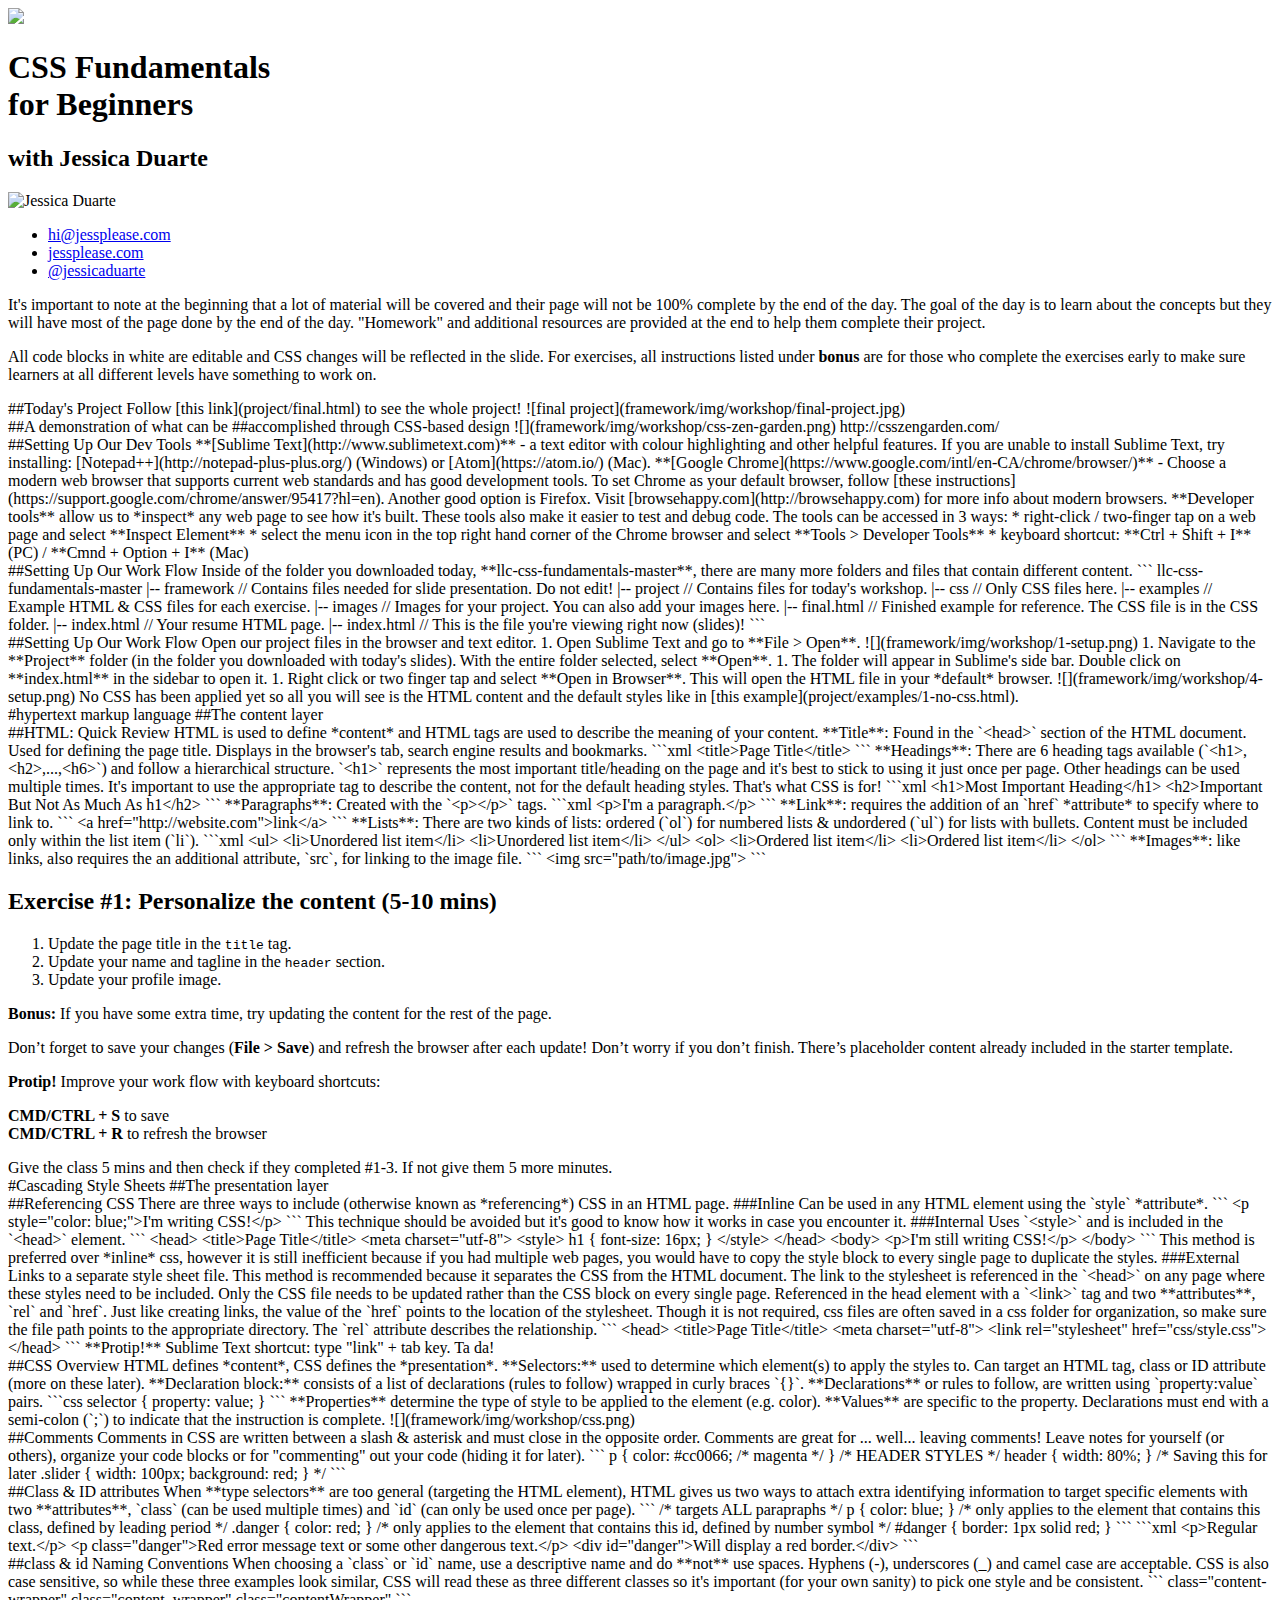
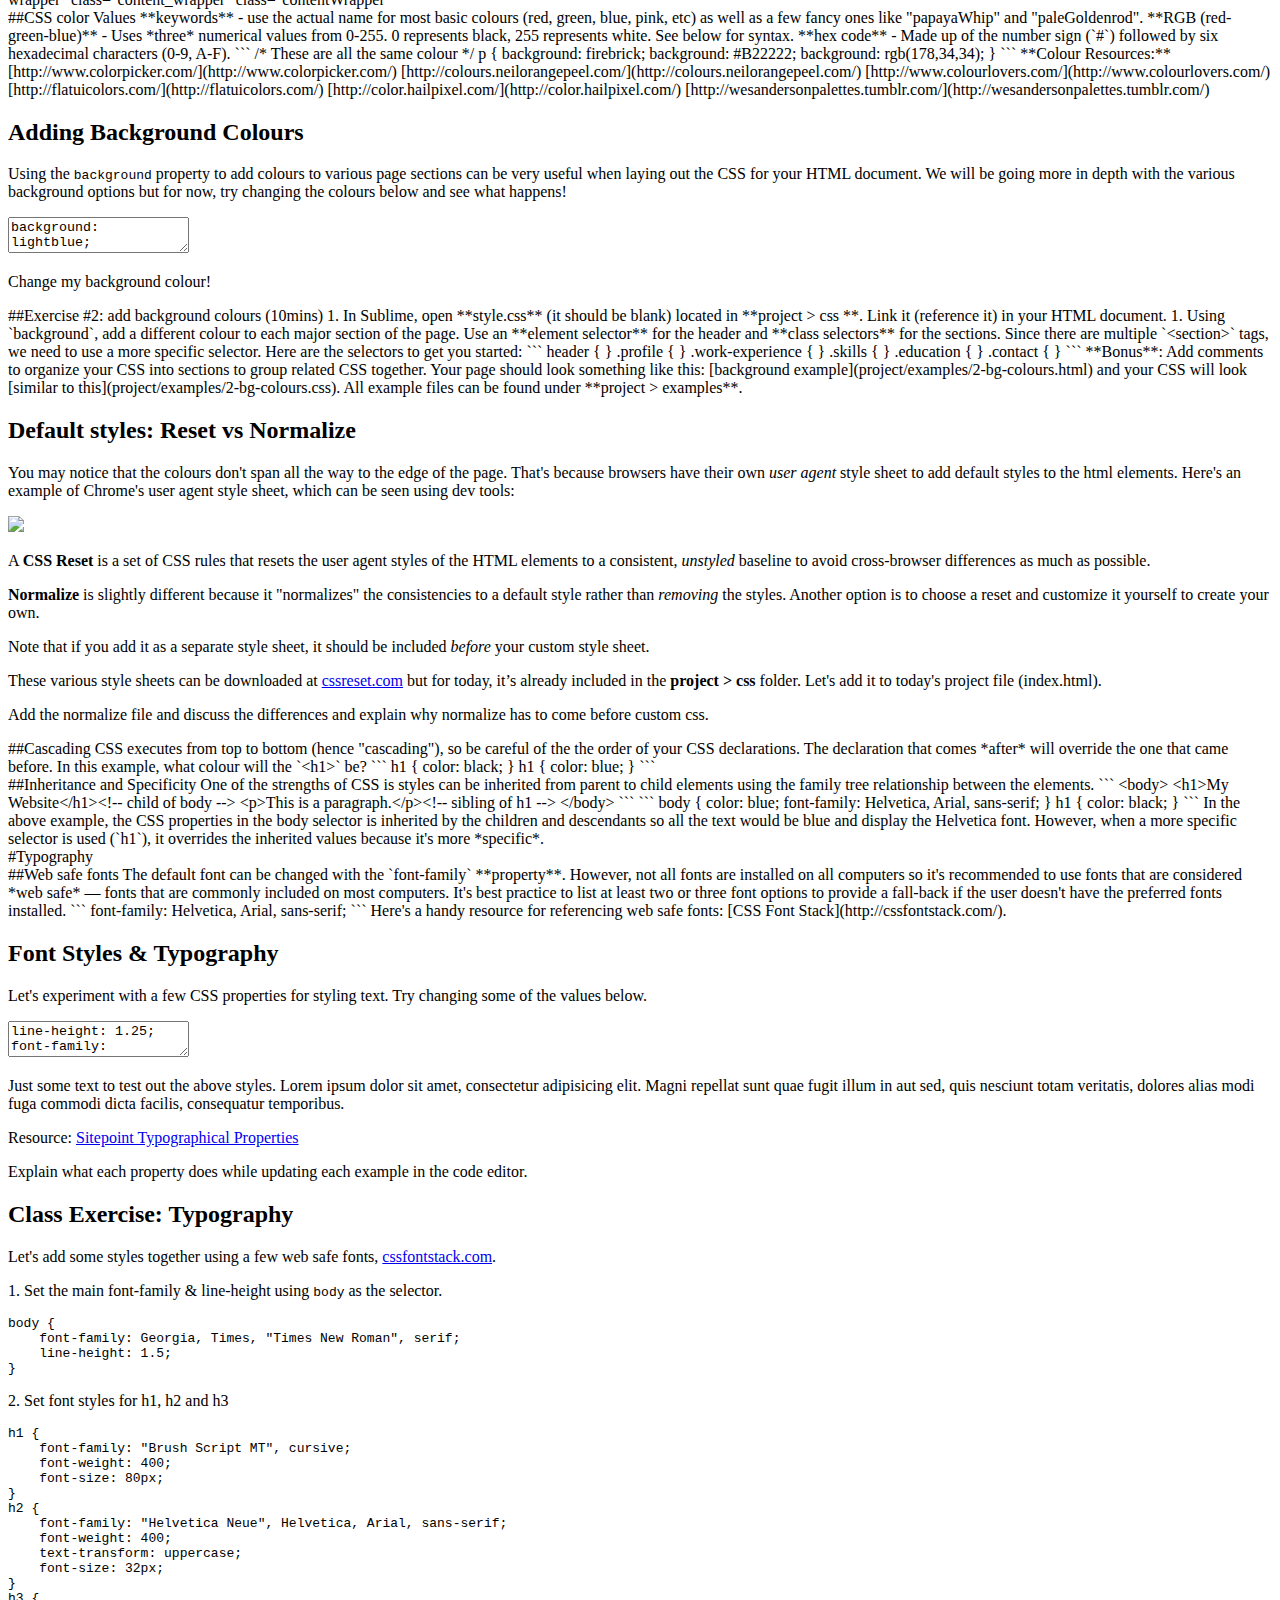
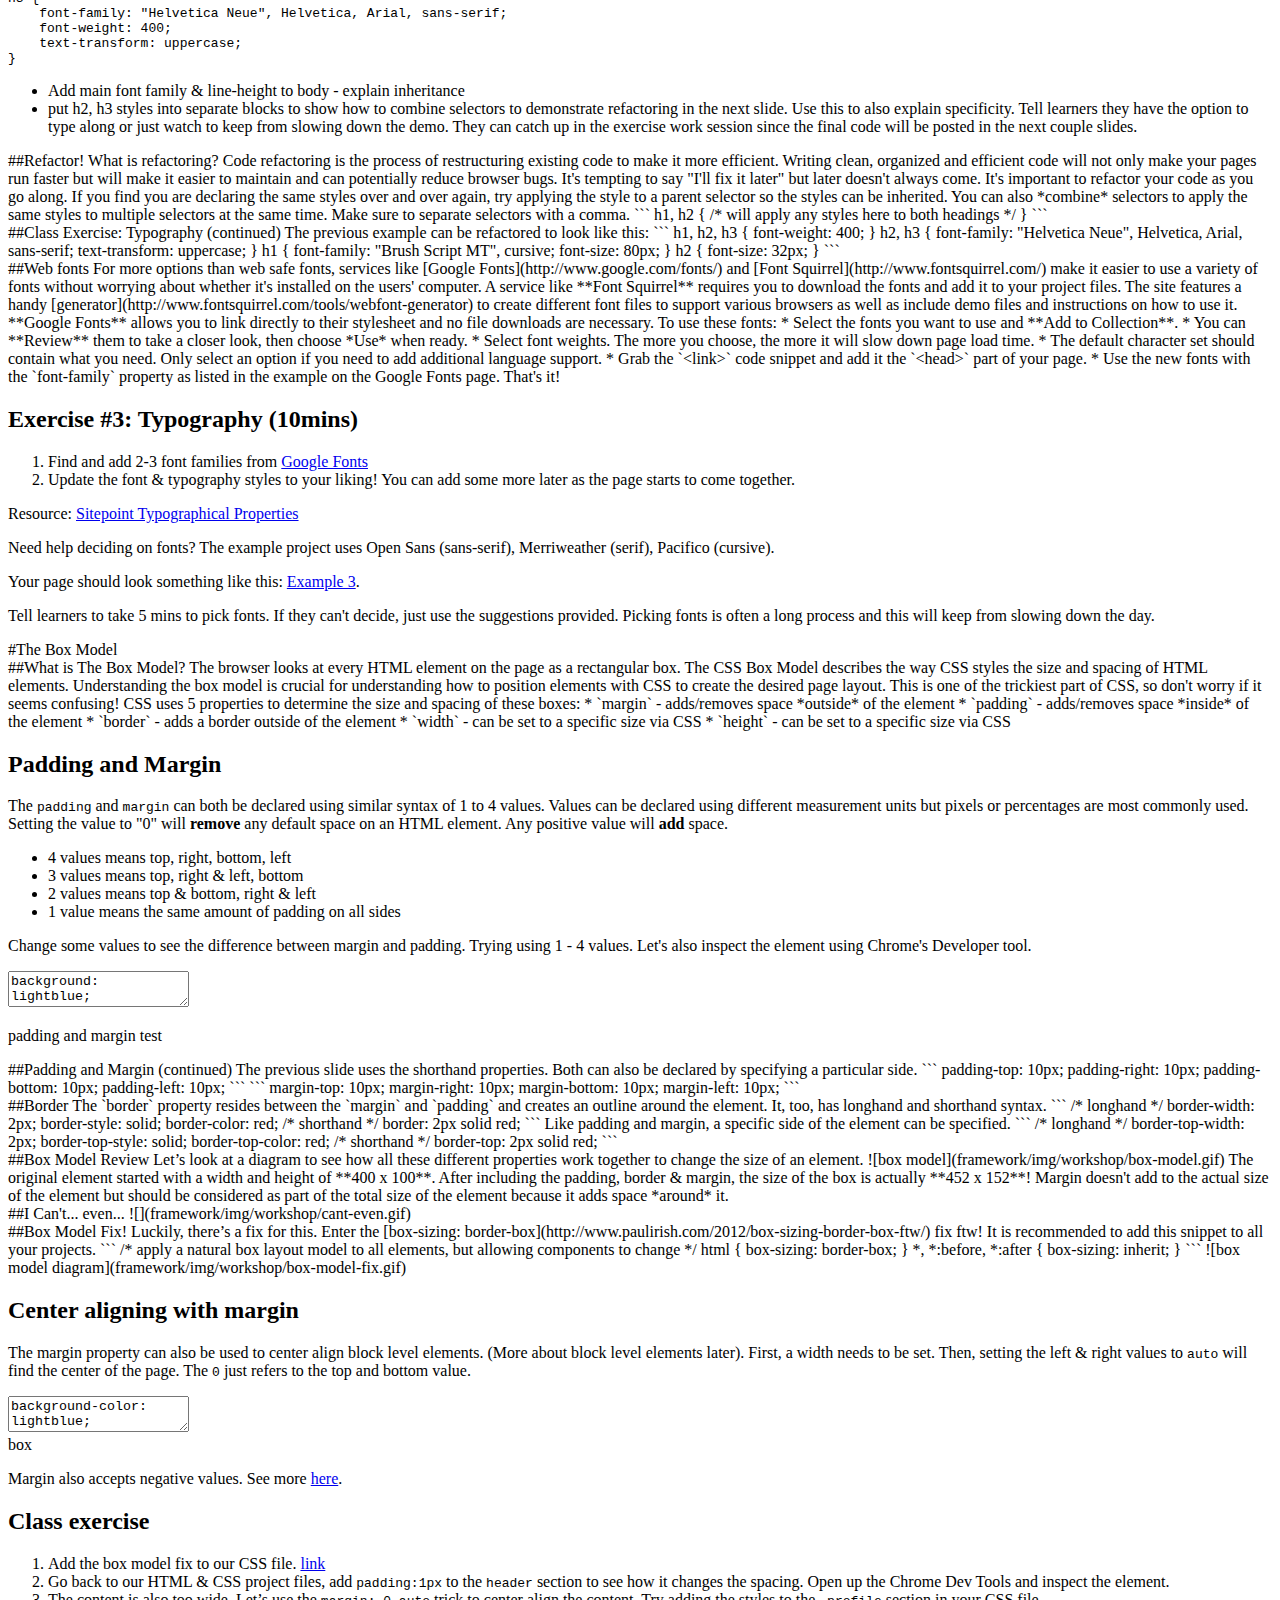
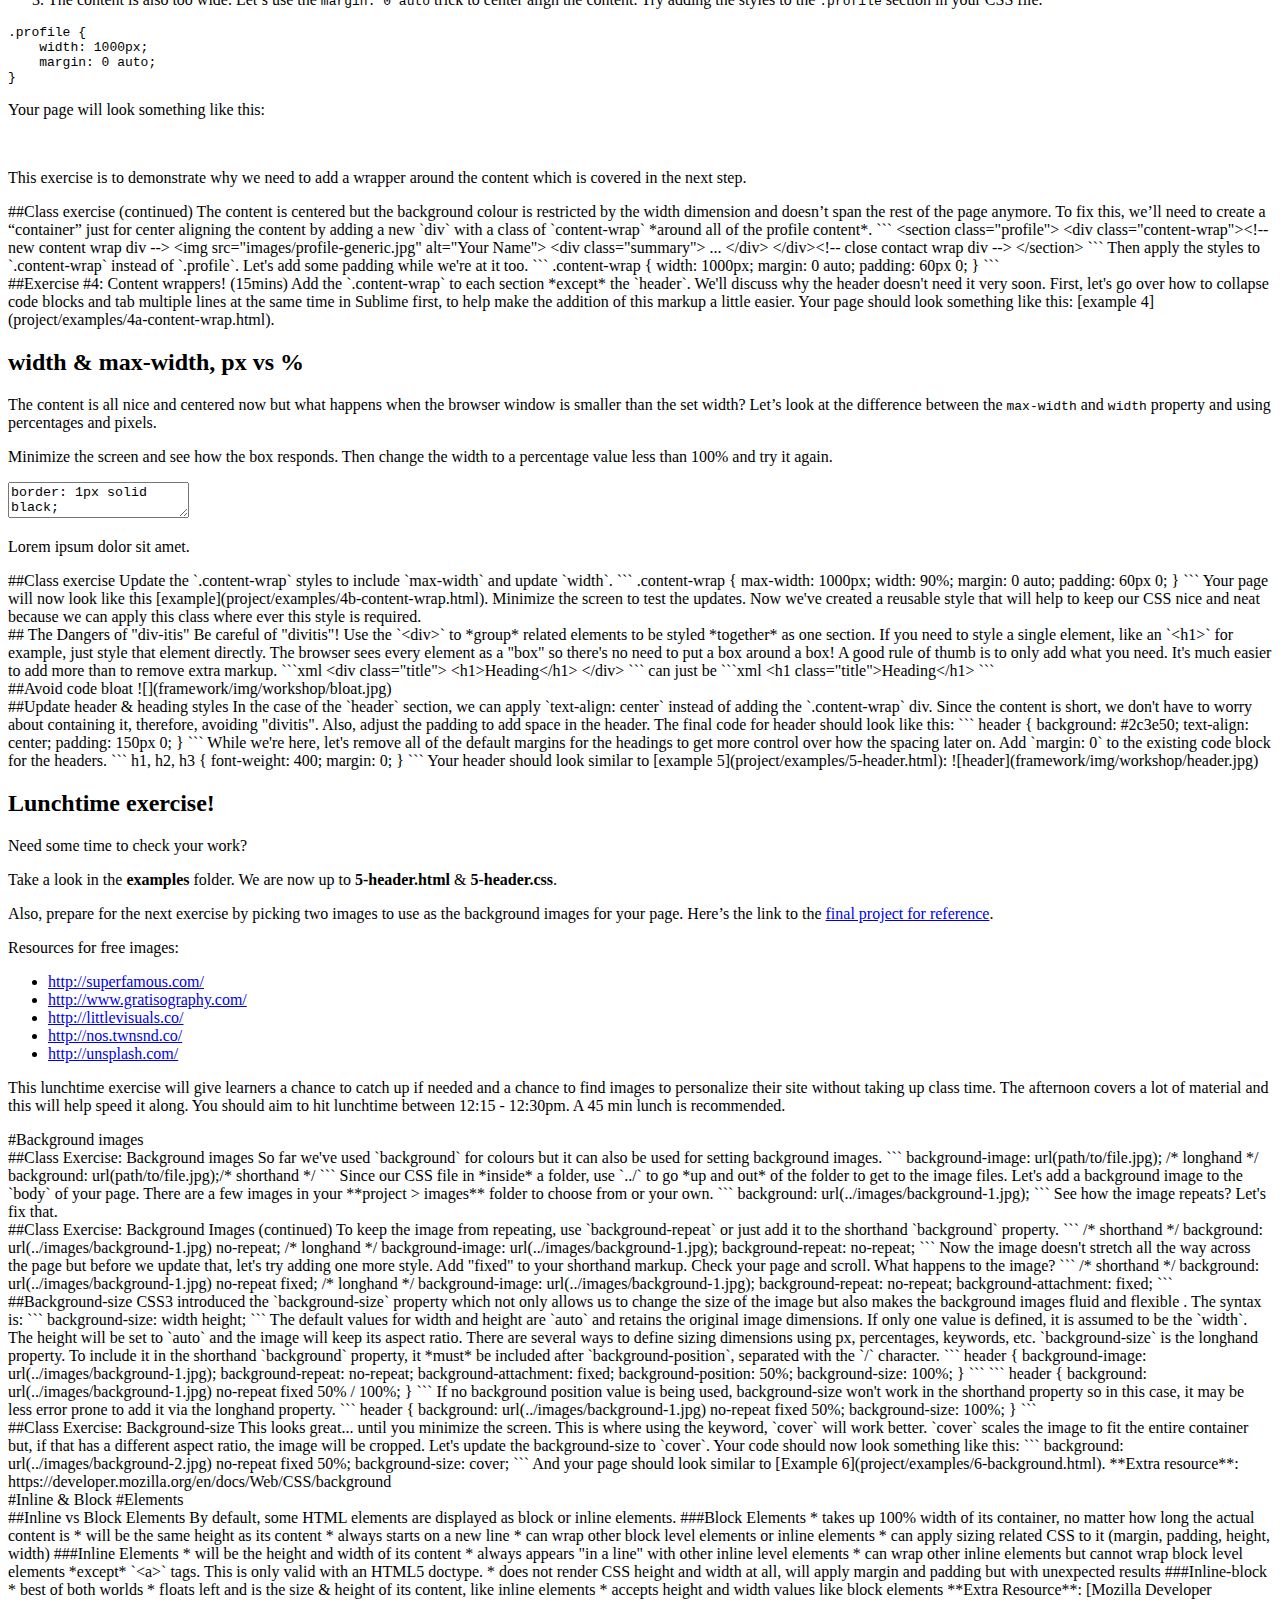
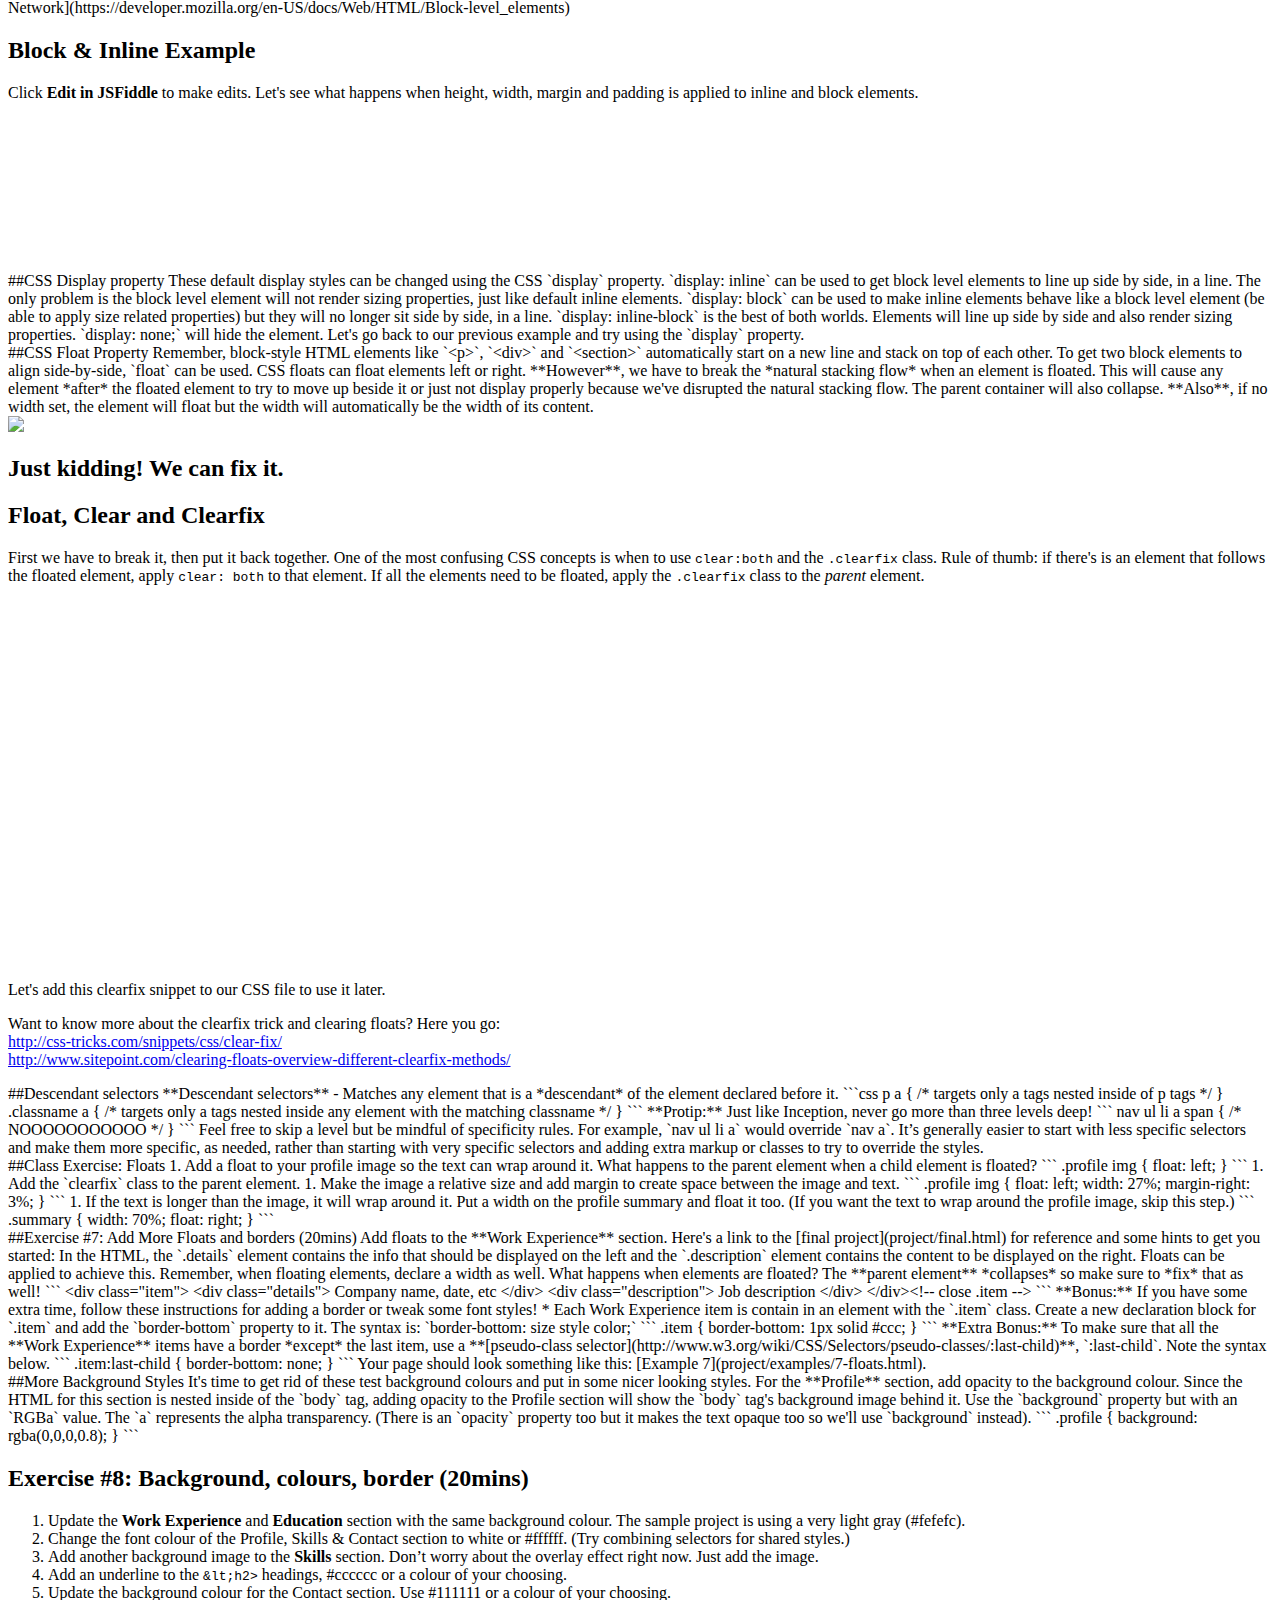
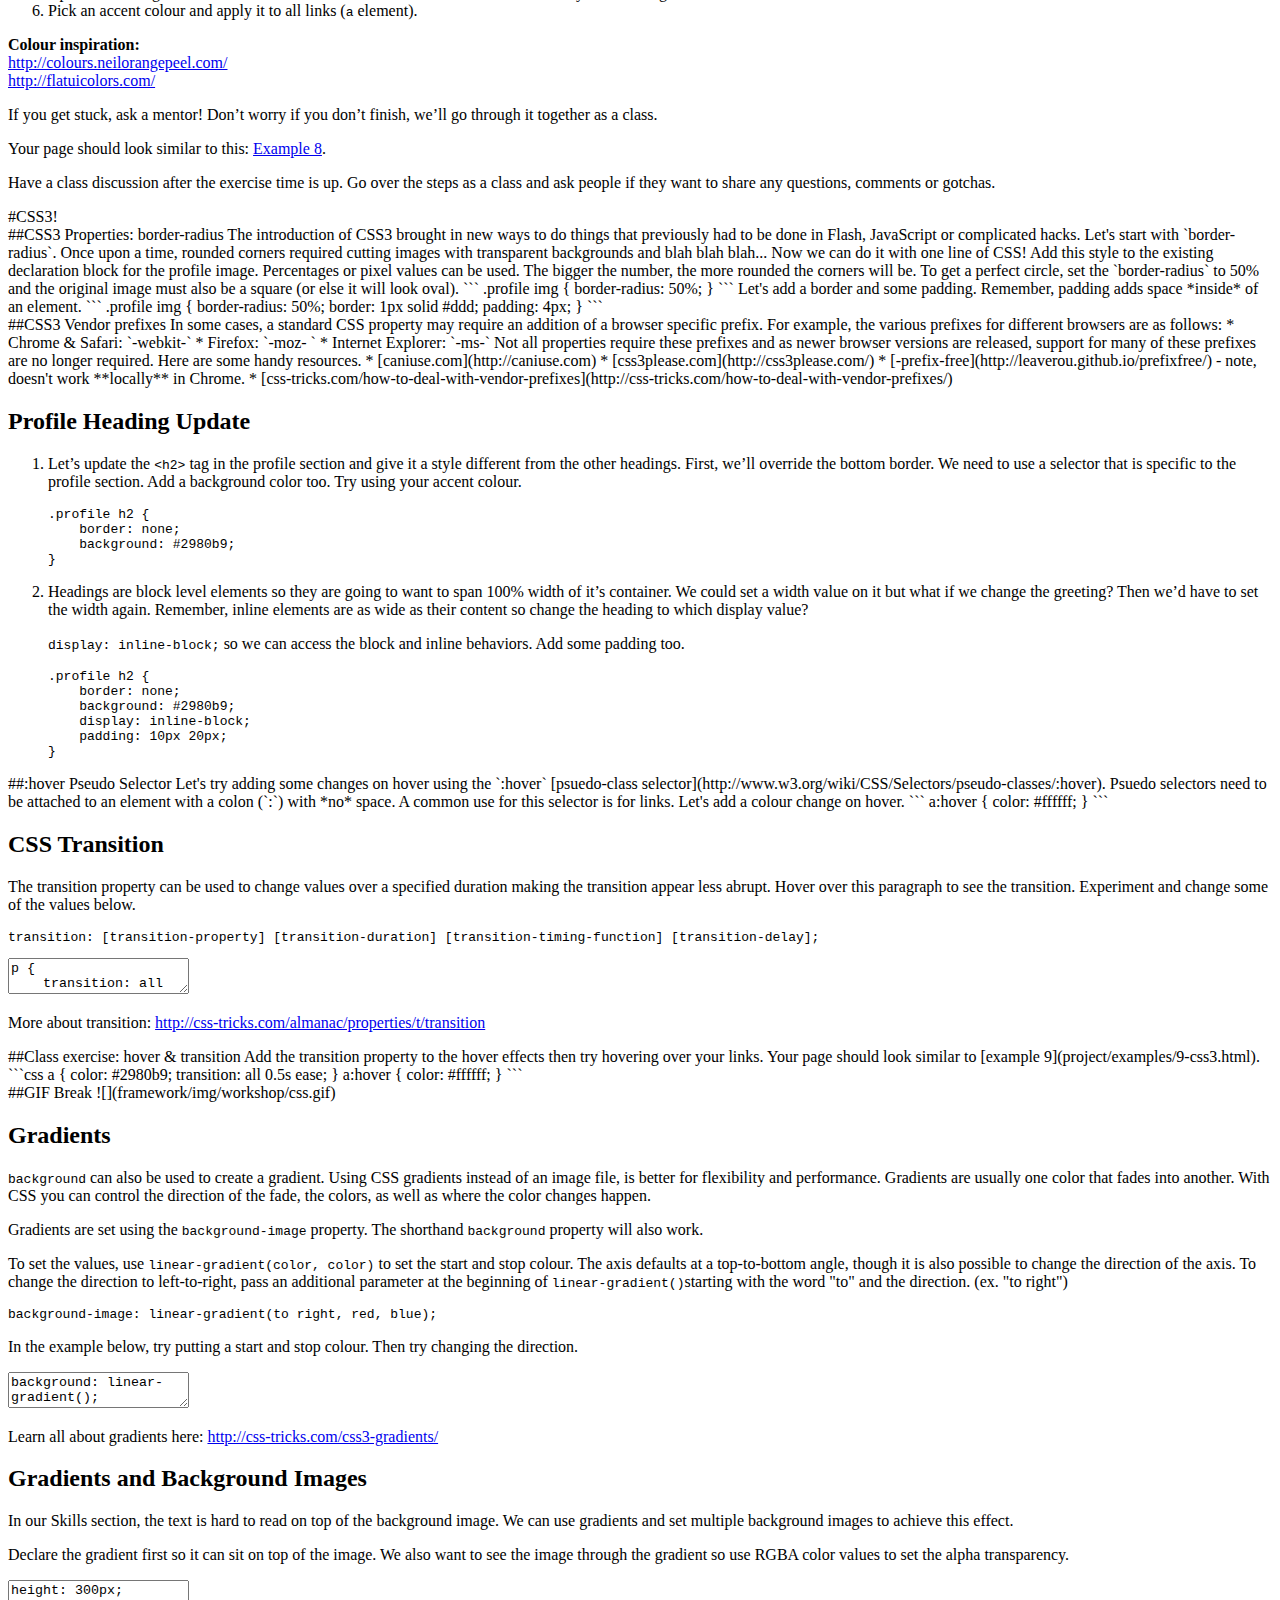
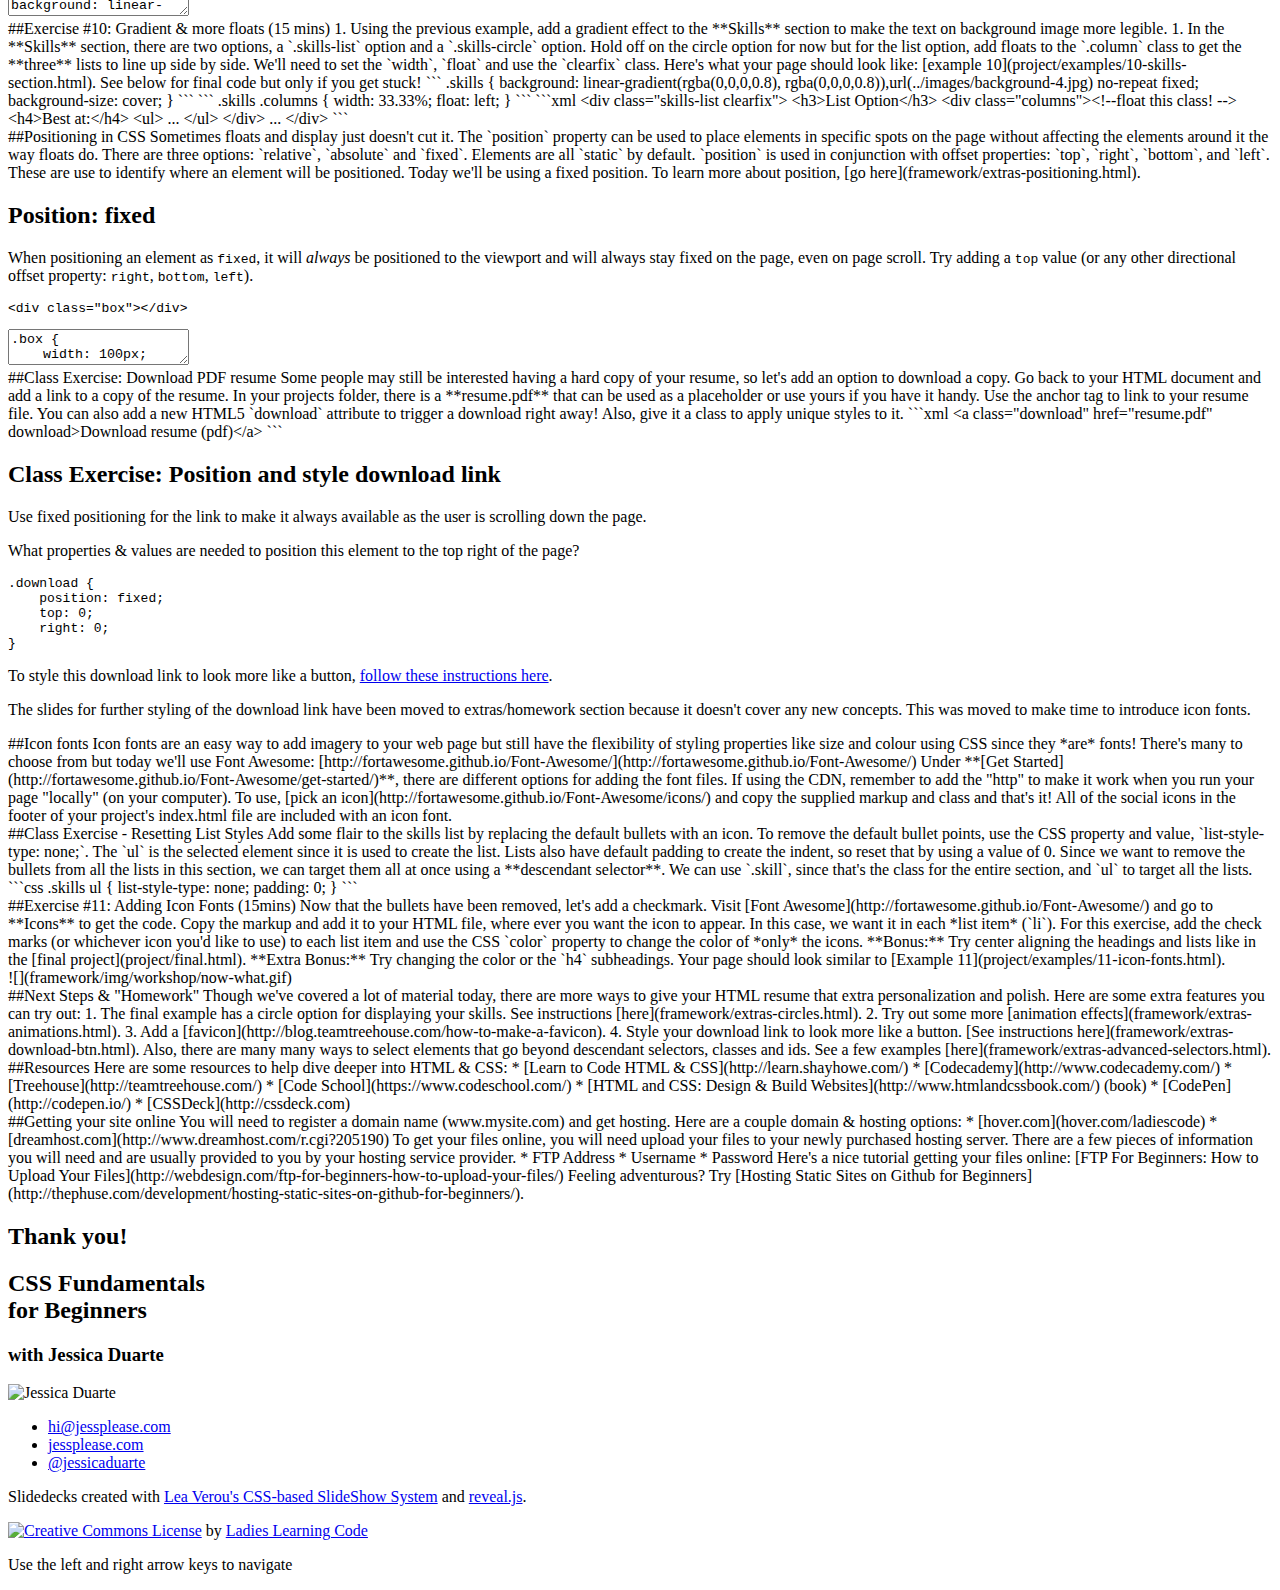
==== index.html @ e9817300 "personalizing" ====
<!DOCTYPE html>
<html lang="en">
<head>
    <meta charset="utf-8">
    <meta name="viewport" content="width=device-width, initial-scale=1, maximum-scale=1">
    <title>Ladies Learning Code: CSS Fundamentals</title>

    <!-- Don't alter slideshow.css, CSSS slide deck needs it to work -->
    <link rel="stylesheet" href="framework/css/slideshow.css">

    <!-- Theme-specific styles -->
    <link href='http://fonts.googleapis.com/css?family=Quicksand|Pacifico|Open+Sans:400,300' rel='stylesheet' type='text/css'>
    <link rel="stylesheet" href="framework/css/font-awesome.css">
    <link rel="stylesheet" href="framework/css/highlightjs-themes/monokai.css">
    <link rel="stylesheet" href="framework/css/theme-llc.css">
    <link rel="shortcut icon" href="framework/img/favicon.ico"> 

    <!-- Workshop-specific styles -->
    <link rel="stylesheet" href="framework/css/workshop.css">

    <!-- Takes care of CSS3 prefixes! -->
    <script src="framework/scripts/prefixfree.min.js"></script>
</head>

<!-- Timer/progress bar: Define the presentation duration using "data-duration" in minutes. -->
<body data-duration="360">
    
    <!-- makes all links open in a new window -->
    <base target="_blank">

    <!-- First/Intro slide -->
    <header class="intro slide">
        <img class="logo" src="framework/img/logo-llc-white.png">
        <div class="info">
            <h1>
                <span class="title-bg">CSS Fundamentals</span><br>
                <!-- if needed -->
                <span class="title-bg">for Beginners</span>
            </h1>
            <h2><span>with</span> Jessica Duarte</h2>

            <img class="instructor-img" src="https://en.gravatar.com/userimage/60723940/9dff28683e0ec3a4daddd81e54c4837a.jpg?size=200" alt="Jessica Duarte">
            <ul>
                <li><i class="fa fa-envelope"></i><a href="mailto:hi@jessplease.com">hi@jessplease.com</li>
                <li><i class="fa fa-desktop"></i><a href="http://jessplease.com">jessplease.com</a></li>
                <li><i class="fa fa-twitter"></i><a href="http://twitter.com/jessicaduarte">@jessicaduarte</a></li>
            </ul>
        </div>
        <div class="presenter-notes">
            <p>It's important to note at the beginning that a lot of material will be covered and their page will not be 100% complete by the end of the day. The goal of the day is to learn about the concepts but they will have most of the page done by the end of the day. "Homework" and additional resources are provided at the end to help them complete their project.</p>
            <p>All code blocks in white are editable and CSS changes will be reflected in the slide.  For exercises, all instructions listed under <strong>bonus</strong> are for those who complete the exercises early to make sure learners at all different levels have something to work on.</p>
        </div>
    </header>

    <main>
        <section class="slide centered" data-markdown>
            ##Today's Project

            Follow [this link](project/final.html) to see the whole project!
            
            ![final project](framework/img/workshop/final-project.jpg)  
        </section>

        <section class="slide centered" data-markdown>
            ##A demonstration of what can be
            ##accomplished through CSS-based design

            ![](framework/img/workshop/css-zen-garden.png)

            http://csszengarden.com/
        </section>

        <section class="slide" data-markdown>
            ##Setting Up Our Dev Tools

            **[Sublime Text](http://www.sublimetext.com)** - a text editor with colour highlighting and other helpful features. If you are unable to install Sublime Text, try installing: [Notepad++](http://notepad-plus-plus.org/) (Windows) or [Atom](https://atom.io/) (Mac).

            **[Google Chrome](https://www.google.com/intl/en-CA/chrome/browser/)** - Choose a modern web browser that supports current web standards and has good development tools. To set Chrome as your default browser, follow [these instructions](https://support.google.com/chrome/answer/95417?hl=en). Another good option is Firefox. Visit [browsehappy.com](http://browsehappy.com) for more info about modern browsers.

            **Developer tools** allow us to *inspect* any web page to see how it's built. These tools also make it easier to test and debug code. The tools can be accessed in 3 ways:
            
            * right-click / two-finger tap on a web page and select **Inspect Element**
            * select the menu icon in the top right hand corner of the Chrome browser and select **Tools > Developer Tools**
            * keyboard shortcut: **Ctrl + Shift + I** (PC) / **Cmnd + Option + I** (Mac)
        </section>
        <section class="slide" data-markdown>
            ##Setting Up Our Work Flow

            Inside of the folder you downloaded today, **llc-css-fundamentals-master**, there are many more folders and files that contain different content.
            
            ```
            llc-css-fundamentals-master
                |-- framework // Contains files needed for slide presentation. Do not edit!
                |-- project // Contains files for today's workshop.
                    |-- css // Only CSS files here.
                    |-- examples // Example HTML & CSS files for each exercise.
                    |-- images // Images for your project. You can also add your images here.
                    |-- final.html // Finished example for reference. The CSS file is in the CSS folder.
                    |-- index.html // Your resume HTML page.
                |-- index.html // This is the file you're viewing right now (slides)!
            ```
        </section>
        <section class="slide" data-markdown>
            ##Setting Up Our Work Flow

            Open our project files in the browser and text editor.

            1. Open Sublime Text and go to **File > Open**.

                ![](framework/img/workshop/1-setup.png)
            1. Navigate to the **Project** folder (in the folder you downloaded with today's slides). With the entire folder selected, select **Open**.
                <!-- ![](framework/img/workshop/2-setup.png) -->
            1. The folder will appear in Sublime's side bar. Double click on **index.html** in the sidebar to open it.
                <!-- ![](framework/img/workshop/3-setup.png) -->
            1. Right click or two finger tap and select **Open in Browser**. This will open the HTML file in your *default* browser.

                ![](framework/img/workshop/4-setup.png)

            No CSS has been applied yet so all you will see is the HTML content and the default styles like in [this example](project/examples/1-no-css.html).
        </section>

        <section class="slide title" data-markdown>
            #hypertext markup language
            ##The content layer
        </section>

        <section class="slide" data-markdown>
            ##HTML: Quick Review
            
            HTML is used to define *content* and HTML tags are used to describe the meaning of your content.

            **Title**: Found in the `&lt;head>` section of the HTML document. Used for defining the page title. Displays in the browser's tab, search engine results and bookmarks.
            
            ```xml
            &lt;title&gt;Page Title&lt;/title&gt;
            ```

            **Headings**: There are 6 heading tags available (`&lt;h1&gt;,&lt;h2&gt;,...,&lt;h6&gt;`) and follow a hierarchical structure. `&lt;h1&gt;` represents the most important title/heading on the page and it's best to stick to using it just once per page. Other headings can be used multiple times.  It's important to use the appropriate tag to describe the content, not for the default heading styles. That's what CSS is for!

            ```xml
            &lt;h1&gt;Most Important Heading&lt;/h1&gt;
            &lt;h2&gt;Important But Not As Much As h1&lt;/h2&gt;
            ```

            **Paragraphs**: Created with the `&lt;p&gt;&lt;/p&gt;` tags.
            ```xml
            &lt;p&gt;I'm a paragraph.&lt;/p&gt;
            ```

            **Link**: requires the addition of an `href` *attribute* to specify where to link to.
            
            ```
            &lt;a href=&quot;http://website.com&quot;&gt;link&lt;/a&gt;
            ```

            **Lists**: There are two kinds of lists: ordered (`ol`) for numbered lists & undordered (`ul`) for lists with bullets. Content must be included only within the list item (`li`).
            
            ```xml
            &lt;ul&gt;
                &lt;li&gt;Unordered list item&lt;/li&gt;
                &lt;li&gt;Unordered list item&lt;/li&gt;
            &lt;/ul&gt;
            &lt;ol&gt;
                &lt;li&gt;Ordered list item&lt;/li&gt;
                &lt;li&gt;Ordered list item&lt;/li&gt;
            &lt;/ol&gt;
            ```
            **Images**: like links, also requires the an additional attribute, `src`, for linking to the image file.

            ```
            &lt;img src=&quot;path/to/image.jpg&quot;&gt;
            ```
        </section>
        <section class="slide">
            <h2>Exercise #1: Personalize the content (5-10 mins)</h2>

            <ol>
                <li>Update the page title in the <code>title</code> tag.</li>
                <li>Update your name and tagline in the <code>header</code> section.</li>
                <li>Update your profile image.</li>
            </ol>

            <p><strong>Bonus:</strong> If you have some extra time, try updating the content for the rest of the page.</p>

            <p>Don’t forget to save your changes (<strong>File &gt; Save</strong>) and refresh the browser after each update! Don’t worry if you don’t finish. There’s placeholder content already included in the starter template.</p>

            <p><strong>Protip!</strong> Improve your work flow with keyboard shortcuts:  </p>

            <p><strong>CMD/CTRL + S</strong> to save <br>
            <strong>CMD/CTRL + R</strong> to refresh the browser</p>

            <div class="presenter-notes">
                Give the class 5 mins and then check if they completed #1-3. If not give them 5 more minutes.
            </div>
        </section>

        <section class="slide title" data-markdown>
            #Cascading Style Sheets
            ##The presentation layer
        </section>
        <section class="slide" data-markdown>
            ##Referencing CSS

            There are three ways to include (otherwise known as *referencing*) CSS in an HTML page.

            ###Inline
            Can be used in any HTML element using the `style` *attribute*.

            ```
            &lt;p style=&quot;color: blue;&quot;&gt;I'm writing CSS!&lt;/p&gt;
            ```

            This technique should be avoided but it's good to know how it works in case you encounter it.

            ###Internal
            Uses `&lt;style&gt;` and is included in the `&lt;head&gt;` element.

            ```    
            &lt;head&gt;
                &lt;title&gt;Page Title&lt;/title&gt;
                &lt;meta charset=&quot;utf-8&quot;&gt;
                &lt;style&gt;
                    h1 {
                     font-size: 16px;
                    }
                &lt;/style&gt;
            &lt;/head&gt;
            &lt;body&gt;
                &lt;p&gt;I'm still writing CSS!&lt;/p&gt;
            &lt;/body&gt;
            ```

            This method is preferred over *inline* css, however it is still inefficient because if you had multiple web pages, you would have to copy the style block to every single page to duplicate the styles.

            ###External
            Links to a separate style sheet file. This method is recommended because it separates the CSS from the HTML document. The link to the stylesheet is referenced in the `&lt;head&gt;` on any page where these styles need to be included. Only the CSS file needs to be updated rather than the CSS block on every single page.

            Referenced in the head element with a `&lt;link&gt;` tag and two **attributes**, `rel` and `href`. Just like creating links, the value of the `href` points to the location of the stylesheet. 

            Though it is not required, css files are often saved in a css folder for organization, so make sure the file path points to the appropriate directory.

            The `rel` attribute describes the relationship.
            
            ```
            &lt;head&gt;
                &lt;title&gt;Page Title&lt;/title&gt;
                &lt;meta charset=&quot;utf-8&quot;&gt;
                &lt;link rel=&quot;stylesheet&quot; href=&quot;css/style.css&quot;&gt;
            &lt;/head&gt;
            ```

            **Protip!**  Sublime Text shortcut: type "link" + tab key. Ta da!
        </section>

        <section class="slide" data-markdown>
            ##CSS Overview

            HTML defines *content*, CSS defines the *presentation*.

            **Selectors:** used to determine which element(s) to apply the styles to. Can target an HTML tag, class or ID attribute (more on these later).  
            **Declaration block:** consists of a list of declarations (rules to follow) wrapped in curly braces `{}`.  
            **Declarations** or rules to follow, are written using `property:value` pairs.

            ```css
            selector {
                property: value;
            }
            ```
            **Properties** determine the type of style to be applied to
            the element (e.g. color).  
            **Values** are specific to the property. Declarations must end with a semi-colon (`;`) to indicate that the instruction is complete.
            
            ![](framework/img/workshop/css.png)
        </section>

        <section class="slide" data-markdown>
            ##Comments
            
            Comments in CSS are written between a slash & asterisk  and must close in the opposite order. Comments are great for ... well... leaving comments!  Leave notes for yourself (or others), organize your code blocks or for "commenting" out your code (hiding it for later).
            
            ```
            p {
                color: #cc0066; /* magenta */
            }

            /* HEADER STYLES */
            header {
                width: 80%;
            }

            /*  Saving this for later
            .slider {
                width: 100px;
                background: red;
            }
            */ 
            ``` 
        </section>

        <section class="slide" data-markdown>
            ##Class & ID attributes
            
            When **type selectors** are too general (targeting the HTML element), HTML gives us two ways to attach extra identifying information to target specific elements with two **attributes**, `class` (can be used multiple times) and `id` (can only be used once per page).  

            ``` 
            /* targets ALL parapraphs */
            p {
                color: blue;
            }
            /* only applies to the element that contains this class, defined by leading period */
            .danger {
                color: red;
            }
            /* only applies to the element that contains this id, defined by number symbol  */
            #danger {
                border: 1px solid red;
            }
            ```

            ```xml   
            &lt;p&gt;Regular text.&lt;/p&gt;
&lt;p class=&quot;danger&quot;&gt;Red error message text or some other dangerous text.&lt;/p&gt;
&lt;div id="danger"&gt;Will display a red border.&lt;/div&gt;
            ```
        </section>
        <!-- <section class="slide" data-markdown>
            ##Class Selectors

            A `class` **attribute** can be added to any element but the value is defined by you.  The class can then be used as a selector to apply styles to *any* element that references the class attribute. In CSS, a `class` selector is defined by a leading period (`.`) followed by the class name with *no* spaces as your CSS selector. 
            Classes can be used multiple times on the same page. 

            ```xml
            &lt;p&gt;Regular text&lt;/p&gt;
&lt;p&gt;Regular text&lt;/p&gt;
&lt;p class=&quot;fancy&quot;&gt;Fancy text here.&lt;/p&gt;
            ```
            ```
            p {
                color: red;
                font-family: Georgia, "Times New Roman", serif;
            }
            .fancy {
                text-transform: uppercase;
            }
            ```
        </section>
        <section class="slide" data-markdown>
            ##id Selectors

            `id` **attributes** are similar to `class` **attributes** because it can also be added to any element and given any value.

            However, it can be used only *once* per page.  IDs should be used for significant style rules and is usually reserved for structural blocks. Some developers prefer not to use IDs at all for CSS styling because of specificity rules and classes can be used multiple times, making it more flexible.

            In CSS, IDs are denoted by a leading number symbol (`#`).
            ```
            #header {
                width: 800px;
            }
            ```
        </section> -->
        <section class="slide" data-markdown>
            ##class & id Naming Conventions

            When choosing a `class` or `id` name, use a descriptive name and do **not** use spaces. Hyphens (-), underscores (_) and camel case are acceptable. 

            CSS is also case sensitive, so while these three examples look similar, CSS will read these as three different classes so it's important (for your own sanity) to pick one style and be consistent.
            
            ```
            class="content-wrapper"
            class="content_wrapper"
            class="contentWrapper"
            ```
        </section>
            
        <section class="slide" data-markdown>
            ##CSS color Values

            **keywords** - use the actual name for most basic colours (red, green, blue, pink, etc) as well as a few fancy ones like "papayaWhip" and "paleGoldenrod".  
            
            **RGB (red-green-blue)** - Uses *three* numerical values from 0-255. 0 represents black, 255 represents white. See below for syntax.  
            
            **hex code** - Made up of the number sign (`#`) followed by six hexadecimal characters (0-9, A-F).
            
            ```
            /* These are all the same colour */
            p {
                background: firebrick;
                background: #B22222;
                background: rgb(178,34,34);
            }
            ```

            **Colour Resources:**

            [http://www.colorpicker.com/](http://www.colorpicker.com/)  
            [http://colours.neilorangepeel.com/](http://colours.neilorangepeel.com/)    
            [http://www.colourlovers.com/](http://www.colourlovers.com/)  
            [http://flatuicolors.com/](http://flatuicolors.com/)  
            [http://color.hailpixel.com/](http://color.hailpixel.com/)  
            [http://wesandersonpalettes.tumblr.com/](http://wesandersonpalettes.tumblr.com/)
        </section>

        <section class="slide">
            <h2>Adding Background Colours</h2>
            <p>Using the <code>background</code> property to add colours to various page sections can be very useful when laying out the CSS for your HTML document. We will be going more in depth with the various background options  but for now, try changing the colours below and see what happens!</p>

            <textarea class="snippet" data-subject="#bg-shorthand">background: lightblue;</textarea>
            <div id="bg-shorthand">
                <p>Change my background colour!</p>
            </div>
        </section>

        

        <section class="slide" data-markdown>
            ##Exercise #2: add background colours (10mins)
            
            1. In Sublime, open **style.css** (it should be blank) located in **project > css **. Link it (reference it) in your HTML document.
            1. Using `background`, add a different colour to each major section of the page.  Use an **element selector** for the header and **class selectors** for the sections. Since there are multiple `&lt;section&gt;` tags, we need to use a more specific selector.  Here are the selectors to get you started: 
            
                ```
                header { }  
                .profile { }  
                .work-experience { }  
                .skills { }  
                .education { }  
                .contact { }
                ```

            **Bonus**: Add comments to organize your CSS into sections to group related CSS together.

            Your page should look something like this: [background example](project/examples/2-bg-colours.html) and your CSS will look [similar to this](project/examples/2-bg-colours.css). 

            All example files can be found under **project > examples**.
        </section>

        <section class="slide">
            <h2>Default styles: Reset vs Normalize</h2>
            <p>You may notice that the colours don't span all the way to the edge of the page. That's because browsers have their own <em>user agent</em> style sheet to add default styles to the html elements. Here's an example of Chrome's user agent style sheet, which can be seen using dev tools:</p>
            <img src="framework/img/workshop/chrome-user-agent.png">

            <p>A <strong>CSS Reset</strong> is a set of CSS rules that resets the user agent styles of the HTML elements to a consistent, <em>unstyled</em> baseline to avoid cross-browser differences as much as possible.</p>

            <p><strong>Normalize</strong> is slightly different because it "normalizes" the consistencies to a default style rather than <em>removing</em> the styles. Another option is to choose a reset and customize it yourself to create your own.</p>

            <p>Note that if you add it as a separate style sheet, it should be included <em>before</em> your custom style sheet.</p>

            <p>These various style sheets can be downloaded at <a href="http://www.cssreset.com/">cssreset.com</a> but for today, it’s already included in the <strong>project > css</strong> folder. Let's add it to today's project file (index.html).</p>
            
            <div class="presenter-notes">
                <p>Add the normalize file and discuss the differences and explain why normalize has to come before custom css.</p>
            </div>  
        </section>
        
        <section class="slide" data-markdown>
            ##Cascading

            CSS executes from top to bottom (hence "cascading"), so be careful of the the order of your CSS declarations. The declaration that comes *after* will override the one that came before.

            In this example, what colour will the `&lt;h1&gt;` be?

            ```
            h1 {
                color: black;
            }
            h1 {
                color: blue;
            }
            ```
        </section>
        <section class="slide" data-markdown>
            ##Inheritance and Specificity

            One of the strengths of CSS is styles can be inherited from parent to child elements using the family tree relationship between the elements.

            ```
            &lt;body&gt;
                &lt;h1&gt;My Website&lt;/h1&gt;&lt;!-- child of body --&gt;
                &lt;p&gt;This is a paragraph.&lt;/p&gt;&lt;!-- sibling of h1 --&gt;
            &lt;/body&gt;
            ```
            ```
            body {
                color: blue;
                font-family: Helvetica, Arial, sans-serif;
            }
            h1 {
                color: black;
            }
            ```

            In the above example, the CSS properties in the body selector is inherited by the children and descendants so all the text would be blue and display the Helvetica font. However, when a more specific selector is used (`h1`), it overrides the inherited values because it's more *specific*.
        </section>

        <section class="slide title" data-markdown>
            #Typography
        </section>

        <section class="slide" data-markdown>
            ##Web safe fonts

            The default font can be changed with the `font-family` **property**. However, not all fonts are installed on all computers so it's recommended to use fonts that are considered *web safe* &mdash; fonts that are commonly included on most computers.

            It's best practice to list at least two or three font options to provide a fall-back if the user doesn't have the preferred fonts installed.

            ```
            font-family: Helvetica, Arial, sans-serif;
            ```

            Here's a handy resource for referencing web safe fonts: [CSS Font Stack](http://cssfontstack.com/).
        </section>

        <section class="slide">
            <h2>Font Styles & Typography</h2>
            <p>Let's experiment with a few CSS properties for styling text. Try changing some of the values below.</p>
            <textarea class="snippet" data-subject="#typography-example">line-height: 1.25;
font-family: Helvetica, Arial, serif;
font-size: inherit;
font-weight: normal;
text-transform: inherit;
color: #222222;</textarea>
            <div id="typography-example" class="example">
                <p>Just some text to test out the above styles. Lorem ipsum dolor sit amet, consectetur adipisicing elit. Magni repellat sunt quae fugit illum in aut sed, quis nesciunt totam veritatis, dolores alias modi fuga commodi dicta facilis, consequatur temporibus.</p>
            </div>

            <p>Resource: <a href="http://reference.sitepoint.com/css/typography">Sitepoint Typographical Properties</a></p>

            <div class="presenter-notes">
                <p>Explain what each property does while updating each example in the code editor.</p>
            </div>
        </section>

        <section class="slide">
            
            <h2>Class Exercise: Typography</h2>
            
            <p>Let's add some styles together using a few web safe fonts, <a href="http://cssfontstack.com/">cssfontstack.com</a>.</p>

            <p>1. Set the main font-family &amp; line-height using <code>body</code> as the selector.</p>

            <pre><code>body {
    font-family: Georgia, Times, "Times New Roman", serif;
    line-height: 1.5;
}</code></pre>

            <p>2. Set font styles for h1, h2 and h3</p>

            <pre><code>h1 {
    font-family: "Brush Script MT", cursive;
    font-weight: 400;
    font-size: 80px;
}
h2 {
    font-family: "Helvetica Neue", Helvetica, Arial, sans-serif;
    font-weight: 400;
    text-transform: uppercase;
    font-size: 32px;
}
h3 {
    font-family: "Helvetica Neue", Helvetica, Arial, sans-serif;
    font-weight: 400;
    text-transform: uppercase;
}</code></pre>

            <!-- 
            PRESENTER NOTES:
            Reference 3-typography 
            -->
            <div class="presenter-notes">
                <ul>
                    <li>Add main font family &amp; line-height to body - explain inheritance</li>
                    <li>put h2, h3 styles into separate blocks to show how to combine selectors to demonstrate refactoring in the next slide. Use this to also explain specificity. Tell learners they have the option to type along or just watch to keep from slowing down the demo. They can catch up in the exercise work session since the final code will be posted in the next couple slides.</li>
                </ul>
            </div>
        </section>

        <section class="slide" data-markdown>
            ##Refactor!

            What is refactoring? Code refactoring is the process of restructuring existing code to make it more efficient. Writing clean, organized and efficient code will not only make your pages run faster but will make it easier to maintain and can potentially reduce browser bugs. It's tempting to say "I'll fix it later" but later doesn't always come. It's important to refactor your code as you go along.

            If you find you are declaring the same styles over and over again, try applying the style to a parent selector so the styles can be inherited. You can also *combine* selectors to apply the same styles to multiple selectors at the same time.  Make sure to separate selectors with a comma.

            ```
            h1, h2 {
                /* will apply any styles here to both headings */
            }
            ```
        </section>
        <section class="slide" data-markdown>
            ##Class Exercise: Typography (continued)

            The previous example can be refactored to look like this:
            
            ```
            h1, h2, h3 {
                font-weight: 400;
            }
            h2, h3 {
                font-family: "Helvetica Neue", Helvetica, Arial, sans-serif;
                text-transform: uppercase;
            }
            h1 {
                font-family: "Brush Script MT", cursive;
                font-size: 80px;
            }
            h2 {
                font-size: 32px;
            }
            ```
        </section>

        <section class="slide" data-markdown>
            ##Web fonts

            For more options than web safe fonts, services like [Google Fonts](http://www.google.com/fonts/) and [Font Squirrel](http://www.fontsquirrel.com/) make it easier to use a variety of fonts without worrying about whether it's installed on the users' computer.

            A service like **Font Squirrel** requires you to download the fonts and add it to your project files. The site features a handy [generator](http://www.fontsquirrel.com/tools/webfont-generator) to create different font files to support various browsers as well as include demo files and instructions on how to use it. 

            **Google Fonts** allows you to link directly to their stylesheet and no file downloads are necessary. To use these fonts:

            * Select the fonts you want to use and **Add to Collection**.  
            * You can **Review** them to take a closer look, then choose *Use* when ready.
            * Select font weights. The more you choose, the more it will slow down page load time.
            * The default character set should contain what you need. Only select an option if you need to add additional language support.
            * Grab the `&lt;link&gt;` code snippet and add it the `&lt;head&gt;` part of your page.
            * Use the new fonts with the `font-family` property as listed in the example on the Google Fonts page.

            That's it!
        </section>

        <section class="slide">
            <h2>Exercise #3: Typography (10mins)</h2>

            <ol>
                <li>Find and add 2-3 font families from <a href="http://www.google.com/fonts/">Google Fonts</a></li>
                <li>Update the font &amp; typography styles to your liking! You can add some more later as the page starts to come together.</li>
            </ol>

            <p>Resource: <a href="http://reference.sitepoint.com/css/typography">Sitepoint Typographical Properties</a></p>

            <p>Need help deciding on fonts?  The example project uses Open Sans (sans-serif), Merriweather (serif), Pacifico (cursive).</p>

            <p>Your page should look something like this: <a href="project/examples/3-typography.html">Example 3</a>.</p>

            <div class="presenter-notes">
                <p>Tell learners to take 5 mins to pick fonts. If they can't decide, just use the suggestions provided. Picking fonts is often a long process and this will keep from slowing down the day.</p>
            </div>
        </section>

        <section class="slide title" data-markdown>
            #The Box Model
        </section>
        
        <section class="slide" data-markdown>
            ##What is The Box Model?

            The browser looks at every HTML element on the page as a rectangular box. The CSS Box Model describes the way CSS styles the size and spacing of HTML elements. Understanding the box model is crucial for understanding how to position elements with CSS to create the desired page layout. This is one of the trickiest part of CSS, so don't worry if it seems confusing!

            CSS uses 5 properties to determine the size and spacing of these boxes:

            * `margin` - adds/removes space *outside* of the element
            * `padding` - adds/removes space *inside* of the element
            * `border` - adds a border outside of the element
            * `width` - can be set to a specific size via CSS
            * `height` - can be set to a specific size via CSS
        </section>

        <section class="slide">
            <h2>Padding and Margin</h2>

            <p>The <code>padding</code> and <code>margin</code> can both be declared using similar syntax of 1 to 4 values. Values can be declared using different measurement units but pixels or percentages are most commonly used. Setting the value to "0" will <strong>remove</strong> any default space on an HTML element. Any positive value will <strong>add</strong> space.</p>

            <ul>
                <li>4 values means top, right, bottom, left</li>
                <li>3 values means top, right & left, bottom</li>
                <li>2 values means top & bottom, right & left</li>
                <li>1 value means the same amount of padding on all sides</li>
            </ul>
            
            <p>Change some values to see the difference between margin and padding. Trying using 1 - 4 values. Let's also inspect the element using Chrome's Developer tool.</p>

            <textarea class="snippet" data-subject="#padding">background: lightblue; 
padding: 0 0 0 0;
margin: 0 0 0 0;</textarea>
            <p id="padding">padding and margin test</p>
        </section>
        <section class="slide" data-markdown>
            ##Padding and Margin (continued)
            The previous slide uses the shorthand properties. Both can also be declared by specifying a particular side.

            ```
            padding-top: 10px;
            padding-right: 10px;
            padding-bottom: 10px;
            padding-left: 10px;
            ```
            ```
            margin-top: 10px;
            margin-right: 10px;
            margin-bottom: 10px;
            margin-left: 10px;
            ```
        </section>

        <section class="slide" data-markdown>
            ##Border

            The `border` property resides between the `margin` and `padding` and creates an outline around the element. It, too, has longhand and shorthand syntax.
            
            ```
            /* longhand */
            border-width: 2px;
            border-style: solid;
            border-color: red;

            /* shorthand */
            border: 2px solid red;
            ```
            Like padding and margin, a specific side of the element can be specified.
            
            ```
            /* longhand */
            border-top-width: 2px;
            border-top-style: solid;
            border-top-color: red;

            /* shorthand */
            border-top: 2px solid red;
            ```
        </section>

        <section class="slide" data-markdown>
            ##Box Model Review

            Let’s look at a diagram to see how all these different properties work together to change the size of an element.

            ![box model](framework/img/workshop/box-model.gif)


            The original element started with a width and height of **400 x 100**. After including the padding, border &amp; margin, the size of the box is actually **452 x 152**!

            Margin doesn't add to the actual size of the element but should be considered as part of the total size of the element because it adds space *around* it.
        </section>
            
        <section class="slide centered" data-markdown>
            ##I Can't... even...
            ![](framework/img/workshop/cant-even.gif)
        </section>

        <section class="slide" data-markdown>
            ##Box Model Fix!
                
            Luckily, there’s a fix for this. Enter the [box-sizing: border-box](http://www.paulirish.com/2012/box-sizing-border-box-ftw/) fix ftw!  

            It is recommended to add this snippet to all your projects.

            ```
            /* apply a natural box layout model to all elements, but allowing components to change */
            html {
                box-sizing: border-box;
            }
            *, *:before, *:after {
                box-sizing: inherit;
            }
            ```
            ![box model diagram](framework/img/workshop/box-model-fix.gif)
        </section>

        <!-- <section class="slide">
            <h2>More about margin</h2>

            <p><code>margin</code> also accepts negative values, padding does not. When using negative values, it will nudge the box outside of its natural spot within the page flow of the surrounding elements.</p>

            <textarea class="snippet" data-subject="#neg-margin">background-color: lightblue;
width: 100px;
padding: 20px;
margin: 0px; /* change to negative value */</textarea>
            <div id="neg-margin">box</div>

            <p>Extra resource: <a href="http://www.smashingmagazine.com/2009/07/27/the-definitive-guide-to-using-negative-margins/">The Definitive Guide to Using Negative Margins</a></p>
        </section> -->

        <section class="slide">
            <h2>Center aligning with margin</h2>
            <p>The margin property can also be used to center align block level elements. (More about block level elements later). First, a width needs to be set. Then, setting the left &amp; right values to <code>auto</code> will find the center of the page. The <code>0</code> just refers to the top and bottom value.</p>

            <textarea class="snippet" data-subject="#margin-auto">background-color: lightblue;
height: 100px;
width: 600px;
margin: 0 auto;</textarea>
            <div id="margin-auto">box</div>

            <p>Margin also accepts negative values. See more <a href="framework/extras-negative-margin.html">here</a>.</p>
        </section>

        <section class="slide">
            <h2>Class exercise</h2>
            <ol>
                <li>Add the box model fix to our CSS file. <a href="index.html#slide38">link</a></li>
                <li>Go back to our HTML &amp; CSS project files, add <code>padding:1px</code> to the <code>header</code> section to see how it changes the spacing. Open up the Chrome Dev Tools and inspect the element.</li>
                <li>The content is also too wide.  Let’s use the <code>margin: 0 auto</code> trick to center align the content. Try adding the styles to the <code>.profile</code> section in your CSS file.</li>
            </ol>

<pre class="prettyprint"><code>.profile {
    width: 1000px;
    margin: 0 auto;
}</code></pre>

            <p>Your page will look something like this:</p>
            <p><img src="framework/img/workshop/margin-auto.png" alt="" title=""></p>
            <div class="presenter-notes">
                <p>This exercise is to demonstrate why we need to add a wrapper around the content which is covered in the next step.</p>
            </div>
        </section>

        <section class="slide" data-markdown>
##Class exercise (continued)

The content is centered but the background colour is restricted by the width dimension and doesn’t span the rest of the page anymore. To fix this, we’ll need to create a “container” just for center aligning the content by adding a new `div` with a class of `content-wrap` *around all of the profile content*.

```
&lt;section class="profile"&gt;
    &lt;div class="content-wrap"&gt;&lt;!-- new content wrap div --&gt;

        &lt;img src="images/profile-generic.jpg" alt="Your Name"&gt;
        &lt;div class="summary"&gt;
            ...
        &lt;/div&gt;

    &lt;/div&gt;&lt;!-- close contact wrap div --&gt;
&lt;/section&gt;
    ```

Then apply the styles to `.content-wrap` instead of `.profile`. Let's add some padding while we're at it too.
```
.content-wrap {
    width: 1000px;
    margin: 0 auto;
    padding: 60px 0;
}
```
        </section>

        <section class="slide" data-markdown>
            ##Exercise #4: Content wrappers! (15mins)

            Add the `.content-wrap` to each section *except* the `header`. We'll discuss why the header doesn't need it very soon.

            First, let's go over how to collapse code blocks and tab multiple lines at the same time in Sublime first, to help make the addition of this markup a little easier.

            Your page should look something like this: [example 4](project/examples/4a-content-wrap.html).
        </section>

        <section class="slide">
            <h2>width &amp; max-width, px vs %</h2>
            
            <p>The content is all nice and centered now but what happens when the browser window is smaller than the set width? Let’s look at the difference between the <code>max-width</code> and <code>width</code> property and using percentages and pixels.</p>

            <p>Minimize the screen and see how the box responds. Then change the width to a percentage value less than 100% and try it again.</p>

            <textarea class="snippet" data-subject="#widths">border: 1px solid black;
margin: 0 auto;
width: 100%;
max-width: 1000px;</textarea>
            <div id="widths">
                <p>Lorem ipsum dolor sit amet.</p>
            </div>
        </section>

        <section class="slide" data-markdown>
            ##Class exercise

            Update the `.content-wrap` styles to include `max-width` and update `width`.
            
            ```
            .content-wrap {
                max-width: 1000px;
                width: 90%;
                margin: 0 auto;
                padding: 60px 0;
            }
            ```
            
            Your page will now look like this [example](project/examples/4b-content-wrap.html). Minimize the screen to test the updates.

            Now we've created a reusable style that will help to keep our CSS nice and neat because we can apply this class where ever this style is required.
        </section>

        <section class="slide" data-markdown>
            ## The Dangers of "div-itis"
            
            Be careful of "divitis"! Use the `&lt;div&gt;` to *group* related elements to be styled *together* as one section.  If you need to style a single element, like an `&lt;h1&gt;` for example, just style that element directly. The browser sees every element as a "box" so there's no need to put a box around a box!

            A good rule of thumb is to only add what you need.  It's much easier to add more than to remove extra markup.
            
            ```xml
            &lt;div class=&quot;title&quot;&gt;
                &lt;h1&gt;Heading&lt;/h1&gt;
            &lt;/div&gt;
            ```

            can just be

            ```xml
            &lt;h1 class=&quot;title&quot;&gt;Heading&lt;/h1&gt;
            ```
        </section>
        <section class="slide centered" data-markdown>
            ##Avoid code bloat

            ![](framework/img/workshop/bloat.jpg)
        </section>

        <section class="slide" data-markdown>
            ##Update header & heading styles
        
            In the case of the `header` section, we can apply `text-align: center` instead of adding the `.content-wrap` div. Since the content is short, we don't have to worry about containing it, therefore, avoiding "divitis". Also, adjust the padding to add space in the header. The final code for header should look like this:
            
            ```
            header {
                background: #2c3e50;
                text-align: center;
                padding: 150px 0;
            }
            ```

            While we're here, let's remove all of the default margins for the headings to get more control over how the spacing later on. Add `margin: 0` to the existing code block for the headers.
            ```
            h1, h2, h3 {
                font-weight: 400;
                margin: 0;
            }
            ```

            Your header should look similar to [example 5](project/examples/5-header.html): 

            ![header](framework/img/workshop/header.jpg)
        </section>
            
        <section class="slide">
            <h2>Lunchtime exercise!</h2>

            <p>Need some time to check your work? </p>
            <p>Take a look in the <strong>examples</strong> folder. We are now up to <strong>5-header.html</strong> &amp; <strong>5-header.css</strong>.</p>
            <p>Also, prepare for the next exercise by picking two images to use as the background images for your page. Here’s the link to the <a href="project/final.html">final project for reference</a>.</p>
            <p>Resources for free images:</p>
            <ul>
                <li><a href="http://superfamous.com/">http://superfamous.com/</a></li>
                <li><a href="http://www.gratisography.com/">http://www.gratisography.com/</a></li>
                <li><a href="http://littlevisuals.co/">http://littlevisuals.co/</a>  </li>
                <li><a href="http://nos.twnsnd.co/">http://nos.twnsnd.co/</a></li>
                <li><a href="http://unsplash.com/">http://unsplash.com/</a> </li>
            </ul>
            <div class="presenter-notes">
                <p>This lunchtime exercise will give learners a chance to catch up if needed and a chance to find images to personalize their site without taking up class time. The afternoon covers a lot of material and this will help speed it along.  You should aim to hit lunchtime between 12:15 - 12:30pm. A 45 min lunch is recommended.</p>
            </div>
        </section>

        <section class="slide title" data-markdown>
            #Background images
        </section>

        <section class="slide" data-markdown>
            ##Class Exercise: Background images
            
            So far we've used `background` for colours but it can also be used for setting background images.
            
            ```
            background-image: url(path/to/file.jpg); /* longhand */
            background: url(path/to/file.jpg);/* shorthand */
            ```
            Since our CSS file in *inside* a folder, use `../` to go *up and out* of the folder to get to the image files. 

            Let's add a background image to the `body` of your page. There are a few images in your **project > images** folder to choose from or your own.

            ```
            background: url(../images/background-1.jpg);
            ```
            
            See how the image repeats? Let's fix that.
        </section>
        <section class="slide" data-markdown>
            ##Class Exercise: Background Images (continued)

            To keep the image from repeating, use `background-repeat` or just add it to the shorthand `background` property.
            
            ```
            /* shorthand */
            background: url(../images/background-1.jpg) no-repeat; 

            /* longhand */
            background-image: url(../images/background-1.jpg); 
            background-repeat: no-repeat;
            ```

            Now the image doesn't stretch all the way across the page but before we update that, let's try adding one more style. Add "fixed" to your shorthand markup. Check your page and scroll. What happens to the image?
            
            ```
            /* shorthand */
            background: url(../images/background-1.jpg) no-repeat fixed; 

            /* longhand */
            background-image: url(../images/background-1.jpg); 
            background-repeat: no-repeat;
            background-attachment: fixed;
            ```

        </section>
        <section class="slide" data-markdown>
            ##Background-size

            CSS3 introduced the `background-size` property which not only allows us to change the size of the image but also makes the background images fluid and flexible . The syntax is:

            ```
            background-size: width height;
            ```

            The default values for width and height are `auto` and retains the original image dimensions. If only one value is defined, it is assumed to be the `width`. The height will be set to `auto` and the image will keep its aspect ratio.

            There are several ways to define sizing dimensions using px, percentages, keywords, etc.

            `background-size` is the longhand property.  To include it in the shorthand `background` property, it *must* be included after `background-position`, separated with the `/` character.  
            
            ```
            header {
                background-image: url(../images/background-1.jpg);
                background-repeat: no-repeat;
                background-attachment: fixed;
                background-position: 50%;
                background-size: 100%;
            }
            ```
            ```
            header {
                background: url(../images/background-1.jpg) no-repeat fixed 50% / 100%;
            }
            ```
            If no background position value is being used, background-size won't work in the shorthand property so in this case, it may be less error prone to add it via the longhand property.
            
            ```
            header {
                background: url(../images/background-1.jpg) no-repeat fixed 50%;
                background-size: 100%;
            }
            ```
        </section>

        <section class="slide" data-markdown>
            ##Class Exercise: Background-size
            
            This looks great... until you minimize the screen. This is where using the keyword, `cover` will work better.

            `cover` scales the image to fit the entire container but, if that has a different aspect ratio, the image will be cropped.

            Let's update the background-size to `cover`. Your code should now look something like this:
            ```
            background: url(../images/background-2.jpg) no-repeat fixed 50%;
            background-size: cover;
            ```
            And your page should look similar to [Example 6](project/examples/6-background.html).

            **Extra resource**: https://developer.mozilla.org/en/docs/Web/CSS/background
        </section>

        <!-- <section class="slide" data-markdown>
            ##Exercise 5: Update header background styles (10mins)

            Based on the previous slides, update your header's background image and styles.  There are a few images in your **Project** folder to choose from or add one of your own.

            Resources:   
            [http://unsplash.com/](http://unsplash.com/)  
            [http://littlevisuals.co/](http://littlevisuals.co/)  
            [http://nos.twnsnd.co/](http://nos.twnsnd.co/)

            Your page should look something like this: [Example 5](project/examples/5b-heading-bg.html)
        </section> -->
        
        <section class="slide title" data-markdown>
            #Inline & Block
            #Elements
        </section>

        <section class="slide" data-markdown>
            ##Inline vs Block Elements
            By default, some HTML elements are displayed as block or inline elements.

            ###Block Elements

            * takes up 100% width of its container, no matter how long the actual content is
            * will be the same height as its content
            * always starts on a new line
            * can wrap other block level elements or inline elements
            * can apply sizing related CSS to it (margin, padding, height, width)

            ###Inline Elements

            * will be the height and width of its content
            * always appears "in a line" with other inline level elements
            * can wrap other inline elements but cannot wrap block level elements *except* `&lt;a&gt;` tags.  This is only valid with an HTML5 doctype.
            * does not render CSS height and width at all, will apply margin and padding but with unexpected results

            ###Inline-block

            * best of both worlds
            * floats left and is the size & height of its content, like inline elements
            * accepts height and width values like block elements

            **Extra Resource**: [Mozilla Developer Network](https://developer.mozilla.org/en-US/docs/Web/HTML/Block-level_elements)
        </section>

        <section class="slide">
            <h2>Block & Inline Example</h2>
            <p>Click <strong>Edit in JSFiddle</strong> to make edits. Let's see what happens when height, width, margin and padding is applied to inline and block elements.</p>

            <iframe width="100%" height="60%" src="http://jsfiddle.net/WC5K4/4/embedded/html,css/" allowfullscreen="allowfullscreen" frameborder="0"></iframe>
        </section>

        <section class="slide" data-markdown>
            ##CSS Display property

            These default display styles can be changed using the CSS `display` property.

            `display: inline` can be used to get block level elements to line up side by side, in a line. The only problem is the block level element will not render sizing properties, just like default inline elements.

            `display: block` can be used to make inline elements behave like a block level element (be able to apply size related properties) but they will no longer sit side by side, in a line.

            `display: inline-block` is the best of both worlds. Elements will line up side by side and also render sizing properties.
            
            `display: none;` will hide the element.

            Let's go back to our previous example and try using the `display` property.
        </section>

        <section class="slide" data-markdown>
            ##CSS Float Property

            Remember, block-style HTML elements like `&lt;p>`, `&lt;div>` and `&lt;section>` automatically start on a new line and stack on top of each other. To get two block elements to align side-by-side, `float` can be used. 

            CSS floats can float elements left or right.

            **However**, we have to break the *natural stacking flow* when an element is floated. This will cause any element *after* the floated element to try to move up beside it or just not display properly because we've disrupted the natural stacking flow. The parent container will also collapse.

            **Also**, if no width set, the element will float but the width will automatically be the width of its content.
        </section>
        <section class="slide centered">
            <img src="framework/img/workshop/shittier.gif">
            <h2 class="delayed">Just kidding! We can fix it.</h2>
        </section>

        <section class="slide">
            <h2>Float, Clear and Clearfix</h2>
            <p>First we have to break it, then put it back together.  One of the most confusing CSS concepts is when to use <code>clear:both</code> and the <code>.clearfix</code> class. Rule of thumb: if there's is an element that follows the floated element, apply <code>clear: both</code> to that element.  If all the elements need to be floated, apply the <code>.clearfix</code> class to the <em>parent</em> element.</p>

            <iframe width="100%" height="360" src="http://jsfiddle.net/ttt5ebhr/3/embedded/html,css/" allowfullscreen="allowfullscreen" frameborder="0"></iframe>
            
            <p>Let's add this clearfix snippet to our CSS file to use it later.</p>
            <p>Want to know more about the clearfix trick and clearing floats? Here you go:<br>
            <a href="http://css-tricks.com/snippets/css/clear-fix/">http://css-tricks.com/snippets/css/clear-fix/</a><br>
            <a href="http://www.sitepoint.com/clearing-floats-overview-different-clearfix-methods/">http://www.sitepoint.com/clearing-floats-overview-different-clearfix-methods/</a>
            </p>
        </section>

        <section class="slide" data-markdown>
            ##Descendant selectors
            
            **Descendant selectors** - Matches any element that is a *descendant* of the element declared before it.
            
            ```css
            p a {
                /* targets only a tags nested inside of p tags */
            }
            .classname a {
                /* targets only a tags nested inside any element with the matching classname */
            }
            ```
            **Protip:** Just like Inception, never go more than three levels deep!

            ```
            nav ul li a span {
                /* NOOOOOOOOOOO */
            }
            ```

            Feel free to skip a level but be mindful of specificity rules. For example, `nav ul li a` would override `nav a`. It’s generally easier to start with less specific selectors and make them more specific, as needed, rather than starting with very specific selectors and adding extra markup or classes to try to override the styles.
        </section>
    
        <section class="slide" data-markdown>
##Class Exercise: Floats

1. Add a float to your profile image so the text can wrap around it. What happens to the parent element when a child element is floated?
        
    ```
    .profile img {
        float: left;
    }
    ```

1. Add the `clearfix` class to the parent element.

1. Make the image a relative size and add margin to create space between the image and text.

    ```
    .profile img {
        float: left;
        width: 27%;
        margin-right: 3%;
    }
    ```

1. If the text is longer than the image, it will wrap around it. Put a width on the profile summary and float it too. (If you want the text to wrap around the profile image, skip this step.)
    ```
    .summary {
        width: 70%;
        float: right;
    }
    ```
        </section>
        
        <section class="slide" data-markdown>
            ##Exercise #7: Add More Floats and borders (20mins)

            Add floats to the **Work Experience** section.  Here's a link to the [final project](project/final.html) for reference and some hints to get you started:

            In the HTML, the `.details` element contains the info that should be displayed on the left and the `.description` element contains the content to be displayed on the right. Floats can be applied to achieve this. Remember, when floating elements, declare a width as well.
            
            What happens when elements are floated? The **parent element** *collapses* so make sure to *fix* that as well!

            ```
            &lt;div class=&quot;item&quot;&gt;
                &lt;div class=&quot;details&quot;&gt;
                    Company name, date, etc
                &lt;/div&gt;
                &lt;div class=&quot;description&quot;&gt;
                    Job description
                &lt;/div&gt;
            &lt;/div&gt;&lt;!-- close .item --&gt;
            ```
            **Bonus:** If you have some extra time, follow these instructions for adding a border or tweak some font styles!

            * Each Work Experience item is contain in an element with the `.item` class.  Create a new declaration block for `.item` and add the `border-bottom` property to it.  The syntax is: `border-bottom: size style color;`
            
            ```
            .item {
                border-bottom: 1px solid #ccc;
            }
            ```
            **Extra Bonus:** To make sure that all the **Work Experience** items have a border *except* the last item, use a **[pseudo-class selector](http://www.w3.org/wiki/CSS/Selectors/pseudo-classes/:last-child)**, `:last-child`. Note the syntax below. 

            ```
            .item:last-child {
                border-bottom: none;
            }
            ```

            Your page should look something like this: [Example 7](project/examples/7-floats.html).
        </section>


        <section class="slide" data-markdown>
            ##More Background Styles

            It's time to get rid of these test background colours and put in some nicer looking styles.

            For the **Profile** section, add opacity to the background colour. Since the HTML for this section is nested inside of the `body` tag, adding opacity to the Profile section will show the `body` tag's background image behind it.

            Use the `background` property but with an `RGBa` value. The `a` represents the alpha transparency. (There is an `opacity` property too but it makes the text opaque too so we'll use `background` instead).

            ```
            .profile {
                background: rgba(0,0,0,0.8);
            }
            ```
        </section>

        <!-- <section class="slide" data-markdown>
            ##More Background Styles

            * Change the font color in `.profile` to white, to see the text more clearly.

            * Pick an accent colour and apply it to all links (`a` tags).
            
            **Colour inspiration:**    
            [http://colours.neilorangepeel.com/](http://colours.neilorangepeel.com/)  
            [http://flatuicolors.com/](http://flatuicolors.com/)  
        </section> -->

        <section class="slide">
            <h2>Exercise #8: Background, colours, border (20mins)</h2>

            <ol>
                <li>Update the <strong>Work Experience</strong> and <strong>Education</strong> section with the same background colour. The sample project is using a very light gray (#fefefc).</li>
                <li>Change the font colour of the Profile, Skills &amp; Contact section to white or #ffffff. (Try combining selectors for shared styles.)</li>
                <li>Add another background image to the <strong>Skills</strong> section. Don’t worry about the overlay effect right now.  Just add the image.</li>
                <li>Add an underline to the <code>&amp;lt;h2&gt;</code> headings, #cccccc or a colour of your choosing. </li>
                <li>Update the background colour for the Contact section. Use #111111 or a colour of your choosing.</li>
                <li>Pick an accent colour and apply it to all links (<code>a</code> element).</li>
            </ol>

            <p><strong>Colour inspiration:</strong> <br>
            <a href="http://colours.neilorangepeel.com/">http://colours.neilorangepeel.com/</a> <br>
            <a href="http://flatuicolors.com/">http://flatuicolors.com/</a>  </p>

            <p>If you get stuck, ask a mentor! Don’t worry if you don’t finish, we’ll go through it together as a class.</p>

            <p>Your page should look similar to this: <a href="project/examples/8-bg.html">Example 8</a>.</p>

            <div class="presenter-notes">
                <p>Have a class discussion after the exercise time is up. Go over the steps as a class and ask people if they want to share any questions, comments or gotchas.</p>
            </div>
        </section>

        <section class="slide title" data-markdown>
            #CSS3!
        </section>
                
        <section class="slide" data-markdown>
            ##CSS3 Properties: border-radius

            The introduction of CSS3 brought in new ways to do things that previously had to be done in Flash, JavaScript or complicated hacks.

            Let's start with `border-radius`.  Once upon a time, rounded corners required cutting images with transparent backgrounds and blah blah blah...  Now we can do it with one line of CSS! Add this style to the existing declaration block for the profile image. Percentages or pixel values can be used. The bigger the number, the more rounded the corners will be. To get a perfect circle, set the `border-radius` to 50% and the original image must also be a square (or else it will look oval).
            ```
            .profile img {
                border-radius: 50%;
            }
            ```

            Let's add a border and some padding. Remember, padding adds space *inside* of an element.
            ```
            .profile img {
                border-radius: 50%;
                border: 1px solid #ddd;
                padding: 4px;
            }
            ```
        </section>
        <section class="slide" data-markdown>
            ##CSS3 Vendor prefixes

            In some cases, a standard CSS property may require an addition of a browser specific prefix. For example, the various prefixes for different browsers are as follows:

            * Chrome & Safari: `-webkit-` 
            * Firefox: `-moz- ` 
            * Internet Explorer: `-ms-`
            
            Not all properties require these prefixes and as newer browser versions are released, support for many of these prefixes are no longer required.  Here are some handy resources. 
            
            * [caniuse.com](http://caniuse.com)
            * [css3please.com](http://css3please.com/)  
            * [-prefix-free](http://leaverou.github.io/prefixfree/) - note, doesn't work **locally** in Chrome.   
            * [css-tricks.com/how-to-deal-with-vendor-prefixes](http://css-tricks.com/how-to-deal-with-vendor-prefixes/)
        </section>

        <section class="slide">
            <h2>Profile Heading Update</h2>

            <ol>
                <li>
                    <p>Let’s update the <code>&lt;h2&gt;</code> tag in the profile section and give it a style different from the other headings.  First, we’ll override the bottom border.  We need to use a selector that is specific to the profile section. Add a background color too. Try using your accent colour. </p>
<pre><code>.profile h2 {
    border: none;
    background: #2980b9;
}</code></pre>
                </li>
                <li>
                    <p>Headings are block level elements so they are going to want to span 100% width of it’s container.  We could set a width value on it but what if we change the greeting? Then we’d have to set the width again. Remember, inline elements are as wide as their content so change the heading to which display value?</p>
                    <p class="delayed"><code>display: inline-block;</code> so we can access the block and inline behaviors. Add some padding too.</p>
<pre class="delayed"><code>.profile h2 {
    border: none;
    background: #2980b9;
    display: inline-block;
    padding: 10px 20px;
}</code></pre>
                </li>
            </ol>
        </section>

        <section class="slide" data-markdown>
            ##:hover Pseudo Selector

            Let's try adding some changes on hover using the `:hover` [psuedo-class selector](http://www.w3.org/wiki/CSS/Selectors/pseudo-classes/:hover).

            Psuedo selectors need to be attached to an element with a colon (`:`) with *no* space. A common use for this selector is for links.  Let's add a colour change on hover.

            ```
            a:hover {
                color: #ffffff;
            }
            ```
        </section>
        <section class="slide">
            <h2>CSS Transition</h2>
            
            <p>The transition property can be used to change values over a specified duration making the transition appear less abrupt. Hover over this paragraph to see the transition.  Experiment and change some of the values below.</p> 

<pre><code>transition: [transition-property] [transition-duration] [transition-timing-function] [transition-delay];</code></pre>
            
            <textarea class="snippet">p {
    transition: all 0.5s ease;
    color: black;
}
p:hover {
    background-color: #cccccc;
    color: white;
}</textarea>
            <p>More about transition: <a href="http://css-tricks.com/almanac/properties/t/transition/">http://css-tricks.com/almanac/properties/t/transition</a></p>
        </section>

        <section class="slide" data-markdown>
            ##Class exercise: hover & transition

            Add the transition property to the hover effects then try hovering over your links.

            Your page should look similar to [example 9](project/examples/9-css3.html).

```css
a {
    color: #2980b9;
    transition: all 0.5s ease;
}
a:hover {
    color: #ffffff;
}
```
        </section>

        <section class="slide centered" data-markdown>
            ##GIF Break
            ![](framework/img/workshop/css.gif)
        </section>

        <section class="slide">
            <h2>Gradients</h2>

            <p><code>background</code> can also be used to create a gradient. Using CSS gradients instead of an image file, is better for flexibility and performance. Gradients are usually one color that fades into another. With CSS you can control the direction of the fade, the colors, as well as where the color changes happen.</p>

            <p>Gradients are set using the <code>background-image</code> property. The shorthand <code>background</code> property will also work.</p>

            <p>To set the values, use <code>linear-gradient(color, color)</code> to set the start and stop colour. The axis defaults at a top-to-bottom angle, though it is also possible to change the direction of the axis. To change the direction to left-to-right, pass an additional parameter at the beginning of <code>linear-gradient()</code>starting with the word "to" and the direction. (ex. "to right")</p>

            <pre><code>background-image: linear-gradient(to right, red, blue);</code></pre>

            <p>In the example below, try putting a start and stop colour. Then try changing the direction.</p>

            <textarea class="snippet">background: linear-gradient();</textarea>

            <p>Learn all about gradients here: <a href="http://css-tricks.com/css3-gradients/">http://css-tricks.com/css3-gradients/</a></p>
        </section>

        <section class="slide">
            <h2>Gradients and Background Images</h2>

            <p>In our Skills section, the text is hard to read on top of the background image. We can use gradients and set multiple background images to achieve this effect. </p>

            <p>Declare the gradient first so it can sit on top of the image. We also want to see the image through the gradient so use RGBA color values to set the alpha transparency.</p>

            <textarea class="snippet" data-subject="#bg-image-gradient">height: 300px; 
background: linear-gradient(rgba(0, 0, 0, 0.8), rgba(0, 0, 0, 0.8)), url(project/images/background-4.jpg);
            </textarea>
            <div id="bg-image-gradient"></div>
        </section>

        <section class="slide" data-markdown>
##Exercise #10: Gradient & more floats (15 mins)

1. Using the previous example, add a gradient effect to the **Skills** section to make the text on background image more legible.

1. In the **Skills** section, there are two options, a `.skills-list` option and a `.skills-circle` option. Hold off on the circle option for now but for the list option, add floats to the `.column` class to get the **three** lists to line up side by side. We'll need to set the `width`, `float` and use the `clearfix` class.

Here's what your page should look like: [example 10](project/examples/10-skills-section.html).

See below for final code but only if you get stuck!

```
.skills {
  background: linear-gradient(rgba(0,0,0,0.8), rgba(0,0,0,0.8)),url(../images/background-4.jpg) no-repeat fixed;
  background-size: cover;
}
```  
```
.skills .columns {
  width: 33.33%;
  float: left;
}
```
```xml
&lt;div class=&quot;skills-list clearfix&quot;&gt;
    &lt;h3&gt;List Option&lt;/h3&gt;
    &lt;div class=&quot;columns&quot;&gt;&lt;!--float this class! --&gt;
        &lt;h4&gt;Best at:&lt;/h4&gt;
        &lt;ul&gt;
            ...
        &lt;/ul&gt;
    &lt;/div&gt;
    ...
&lt;/div&gt;
```
        </section>

        <section class="slide" data-markdown>
            ##Positioning in CSS
            
            Sometimes floats and display just doesn't cut it. 

            The `position` property can be used to place elements in specific spots on the page without affecting the elements around it the way floats do.  There are three options: `relative`, `absolute` and `fixed`. Elements are all `static` by default.

            `position` is used in conjunction with offset properties: `top`, `right`, `bottom`, and `left`. These are use to identify where an element will be positioned.

            Today we'll be using a fixed position. To learn more about position, [go here](framework/extras-positioning.html).

        </section>

        <section class="slide">
            <h2>Position: fixed</h2>
            
            <p>When positioning an element as <code>fixed</code>, it will <em>always</em> be positioned to the viewport and will always stay fixed on the page, even on page scroll. Try adding a <code>top</code> value (or any other directional offset property: <code>right</code>, <code>bottom</code>, <code>left</code>).</p>
            <pre><code>&lt;div class=&quot;box&quot;&gt;&lt;/div&gt;
</code></pre>

            <textarea class="snippet" data-subject="#fixed">.box { 
    width: 100px;
    height: 100px; 
    background: blue;
    position: fixed;
    top: ;
}</textarea>

            <div id="fixed">
                <div class="box"></div>
            </div>  
        </section>

        <section class="slide" data-markdown>
            ##Class Exercise: Download PDF resume
            
            Some people may still be interested having a hard copy of your resume, so let's add an option to download a copy. Go back to your HTML document and add a link to a copy of the resume.  In your projects folder, there is a **resume.pdf** that can be used as a placeholder or use yours if you have it handy.

            Use the anchor tag to link to your resume file. You can also add a new HTML5 `download` attribute to trigger a download right away! Also, give it a class to apply unique styles to it.
            
            ```xml
            &lt;a class="download" href=&quot;resume.pdf&quot; download&gt;Download resume (pdf)&lt;/a>
            ```
        </section>
        <section class="slide">
            <h2>Class Exercise: Position and style download link</h2>

            <p>Use fixed positioning for the link to make it always available as the user is scrolling down the page. </p>

            <p>What properties &amp; values are needed to position this element to the top right of the page?</p>

<pre class="delayed"><code>.download {
    position: fixed;
    top: 0;
    right: 0;
}
</code></pre>
            <p class="delayed">To style this download link to look more like a button, <a href="framework/extras-download-btn.html">follow these instructions here</a>.</p>
            </div>
            <div class="presenter-notes">
                <p>The slides for further styling of the download link have been moved to extras/homework section because it doesn't cover any new concepts. This was moved to make time to introduce icon fonts.</p>
            </div>
        </section>

        <section class="slide" data-markdown>
        ##Icon fonts
        
        Icon fonts are an easy way to add imagery to your web page but still have the flexibility of styling properties like size and colour using CSS since they *are* fonts!

        There's many to choose from but today we'll use Font Awesome: 
        [http://fortawesome.github.io/Font-Awesome/](http://fortawesome.github.io/Font-Awesome/)

        Under **[Get Started](http://fortawesome.github.io/Font-Awesome/get-started/)**, there are different options for adding the font files.  If using the CDN, remember to add the "http" to make it work when you run your page "locally" (on your computer).
        
        To use, [pick an icon](http://fortawesome.github.io/Font-Awesome/icons/) and copy the supplied markup and class and that's it! All of the social icons in the footer of your project's index.html file are included with an icon font.
        </section>

        <section class="slide" data-markdown>
        ##Class Exercise - Resetting List Styles

        Add some flair to the skills list by replacing the default bullets with an icon.  

        To remove the default bullet points, use the CSS property and value, `list-style-type: none;`. The `ul` is the selected element since it is used to create the list.  Lists also have default padding to create the indent, so reset that by using a value of 0.

        Since we want to remove the bullets from all the lists in this section, we can target them all at once using a **descendant selector**. We can use `.skill`, since that's the class for the entire section, and `ul` to target all the lists.

```css
.skills ul {
    list-style-type: none;
    padding: 0;
}
```
        </section>

        <section class="slide" data-markdown>
            ##Exercise #11: Adding Icon Fonts (15mins)

            Now that the bullets have been removed, let's add a checkmark. Visit [Font Awesome](http://fortawesome.github.io/Font-Awesome/) and go to **Icons** to get the code.

            Copy the markup and add it to your HTML file, where ever you want the icon to appear.  In this case, we want it in each *list item* (`li`).

            For this exercise, add the check marks (or whichever icon you'd like to use) to each list item and use the CSS `color` property to change the color of *only* the icons.  

            **Bonus:** Try center aligning the headings and lists like in the [final project](project/final.html).

            **Extra Bonus:** Try changing the color or the `h4` subheadings.

            Your page should look similar to [Example 11](project/examples/11-icon-fonts.html).
        </section>
        
        <section class="slide centered" data-markdown>
            ![](framework/img/workshop/now-what.gif)
        </section>

        <section class="slide" data-markdown>
            ##Next Steps & "Homework"
            
            Though we've covered a lot of material today, there are more ways to give your HTML resume that extra personalization and polish.  Here are some extra features you can try out:

            1. The final example has a circle option for displaying your skills.  See instructions [here](framework/extras-circles.html).

            2. Try out some more [animation effects](framework/extras-animations.html).
            
            3. Add a [favicon](http://blog.teamtreehouse.com/how-to-make-a-favicon).

            4. Style your download link to look more like a button. [See instructions here](framework/extras-download-btn.html).

            Also, there are many many ways to select elements that go beyond descendant selectors, classes and ids.  See a few examples [here](framework/extras-advanced-selectors.html).
        </section>

        <section class="slide" data-markdown>
            ##Resources

            Here are some resources to help dive deeper into HTML & CSS:

            * [Learn to Code HTML & CSS](http://learn.shayhowe.com/)
            * [Codecademy](http://www.codecademy.com/)
            * [Treehouse](http://teamtreehouse.com/)
            * [Code School](https://www.codeschool.com/)
            * [HTML and CSS: Design & Build Websites](http://www.htmlandcssbook.com/) (book)
            * [CodePen](http://codepen.io/)
            * [CSSDeck](http://cssdeck.com)

        </section>

        <section class="slide" data-markdown>
            ##Getting your site online

            You will need to register a domain name (www.mysite.com) and get hosting. Here are a couple domain & hosting options:
            
            * [hover.com](hover.com/ladiescode)
            * [dreamhost.com](http://www.dreamhost.com/r.cgi?205190)  

            To get your files online, you will need upload your files to your newly purchased hosting server. There are a few pieces of information you will need and are usually provided to you by your hosting service provider.

            * FTP Address
            * Username
            * Password

            Here's a nice tutorial getting your files online: [FTP For Beginners: How to Upload Your Files](http://webdesign.com/ftp-for-beginners-how-to-upload-your-files/)

            Feeling adventurous? Try [Hosting Static Sites on Github for Beginners](http://thephuse.com/development/hosting-static-sites-on-github-for-beginners/).

        </section>

        <!-- Last slide -->
        <section class="slide last">
            <h2>Thank you!</h2>

            <h2 class="title">
                <span class="title-bg">CSS Fundamentals</span><br>
                <span class="title-bg">for Beginners</span>
            </h2>
            <h3><span>with</span> Jessica Duarte</h3>

            <img class="instructor-img" src="http://en.gravatar.com/userimage/60723940/9dff28683e0ec3a4daddd81e54c4837a.jpg?size=200" alt="Jessica Duarte">
            <ul>
                <li><i class="fa fa-envelope"></i><a href="mailto:hi@jessplease.com">hi@jessplease.com</li>
                <li><i class="fa fa-desktop"></i><a href="http://jessplease.com">jessplease.com</a></li>
                <li><i class="fa fa-twitter"></i><a href="http://twitter.com/jessicaduarte">@jessicaduarte</a></li>
            </ul>

            <p class="attribution">Slidedecks created with <a href="https://github.com/LeaVerou/csss">Lea Verou's CSS-based SlideShow System</a> and <a href="http://lab.hakim.se/reveal-js/">reveal.js</a>.</p>
        </section>
    </main>

     
    <footer>
        <p class="license"><a rel="license" href="http://creativecommons.org/licenses/by-nc/4.0/"><img alt="Creative Commons License" src="framework/img/cc-by-nc.svg" /></a> by <a xmlns:cc="http://creativecommons.org/ns#" href="http://ladieslearningcode.com" property="cc:attributionName" rel="cc:attributionURL">Ladies Learning Code</a></p>
        <p class="instructions">Use the left <i class="fa fa-arrow-left"></i> and right <i class="fa fa-arrow-right"></i> arrow keys to navigate</p>
    </footer>

    <script src="http://code.jquery.com/jquery-1.11.0.min.js"></script>

    <script src="framework/scripts/slideshow.js"></script>

    <!-- Uncomment the plugins you need -->
    <script src="framework/scripts/plugins/css-edit.js"></script>
    <script src="framework/scripts/plugins/css-snippets.js"></script>
    <script src="framework/scripts/plugins/css-controls.js"></script>
    <!-- <script src="plugins/code-highlight.js"></script>-->

    <script src="framework/scripts/plugins/markdown/marked.js"></script>
    <script src="framework/scripts/plugins/markdown/markdown.js"></script>
    <script src="framework/scripts/plugins/highlight/highlight.js"></script>    
    <script>hljs.initHighlightingOnLoad();</script>

    <!-- Prettify -->
    <script src="framework/scripts/plugins/prettify.js"></script>
    <script src="framework/scripts/plugins/lang-css.js"></script>
    <script src="framework/scripts/plugins/prism.js"></script>

    <script>
        var slideshow = new SlideShow();

        // Grabs all the .snippet elements
        var snippets = document.querySelectorAll('.snippet');
        for(var i=0; i<snippets.length; i++) {
            new CSSSnippet(snippets[i]);
        }

        // Opens all links in a new window
        var links = document.getElementsByTagName("a");
        for (var i = 0; i < links.length; i++) {
            var link = links[i];
            link.addEventListener(function() {
                window.open(this.href);
            });
        }

        jQuery(document).ready(function(){
            jQuery(".snippet").before("<span class=\"edit\">edit me</span>");
        });
    </script>
</body>
</html>
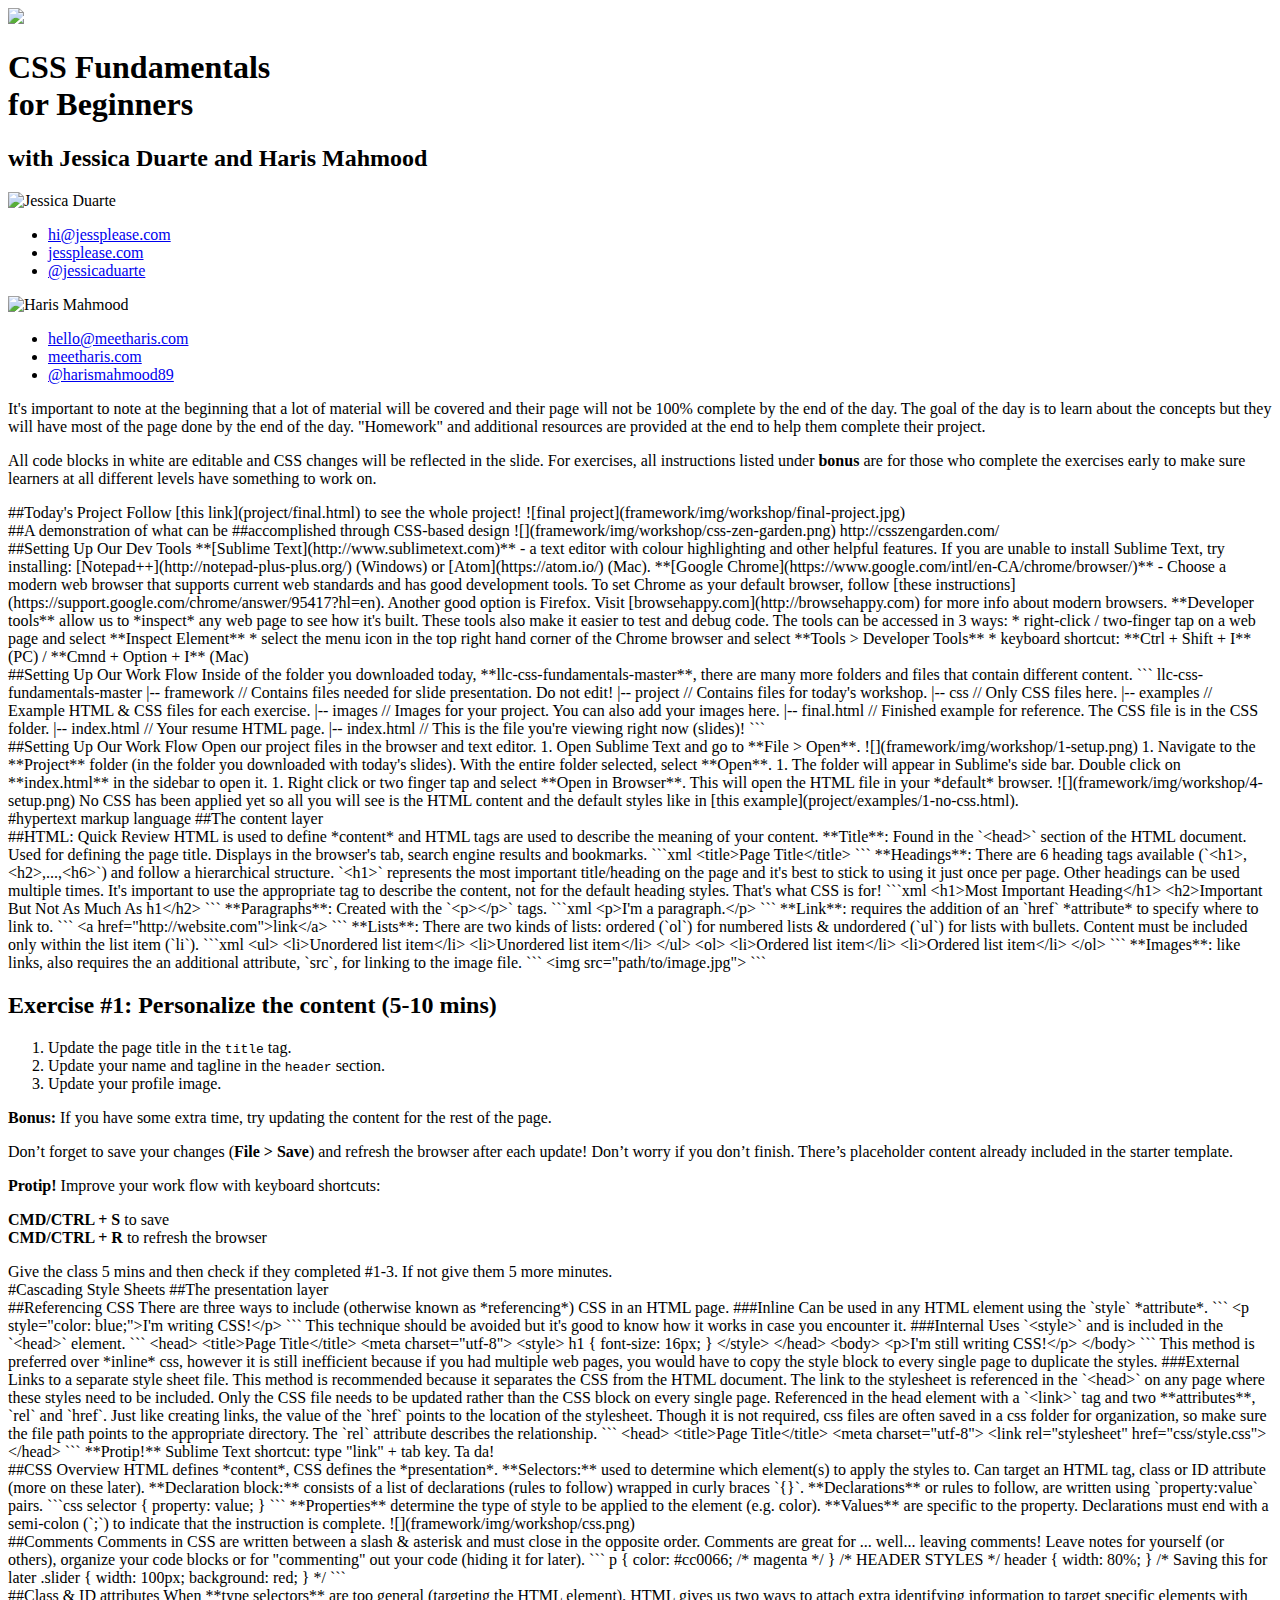
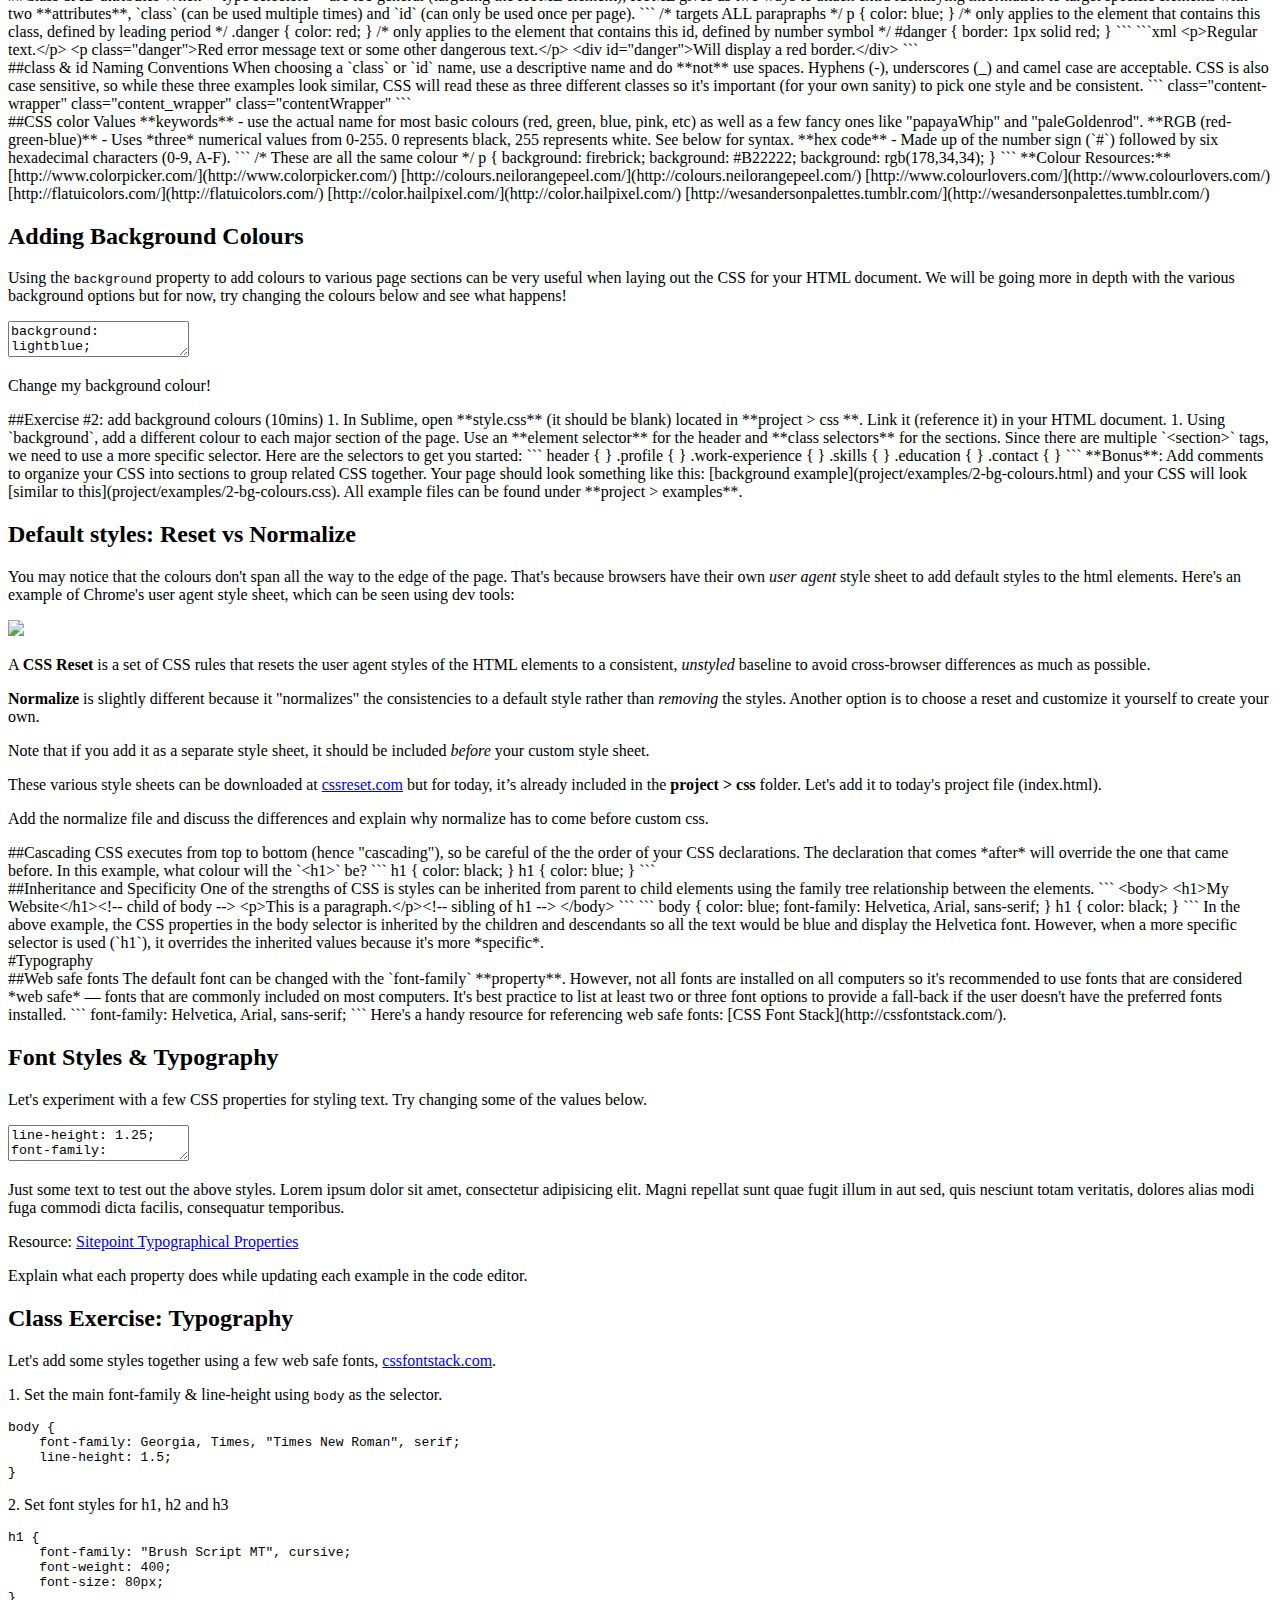
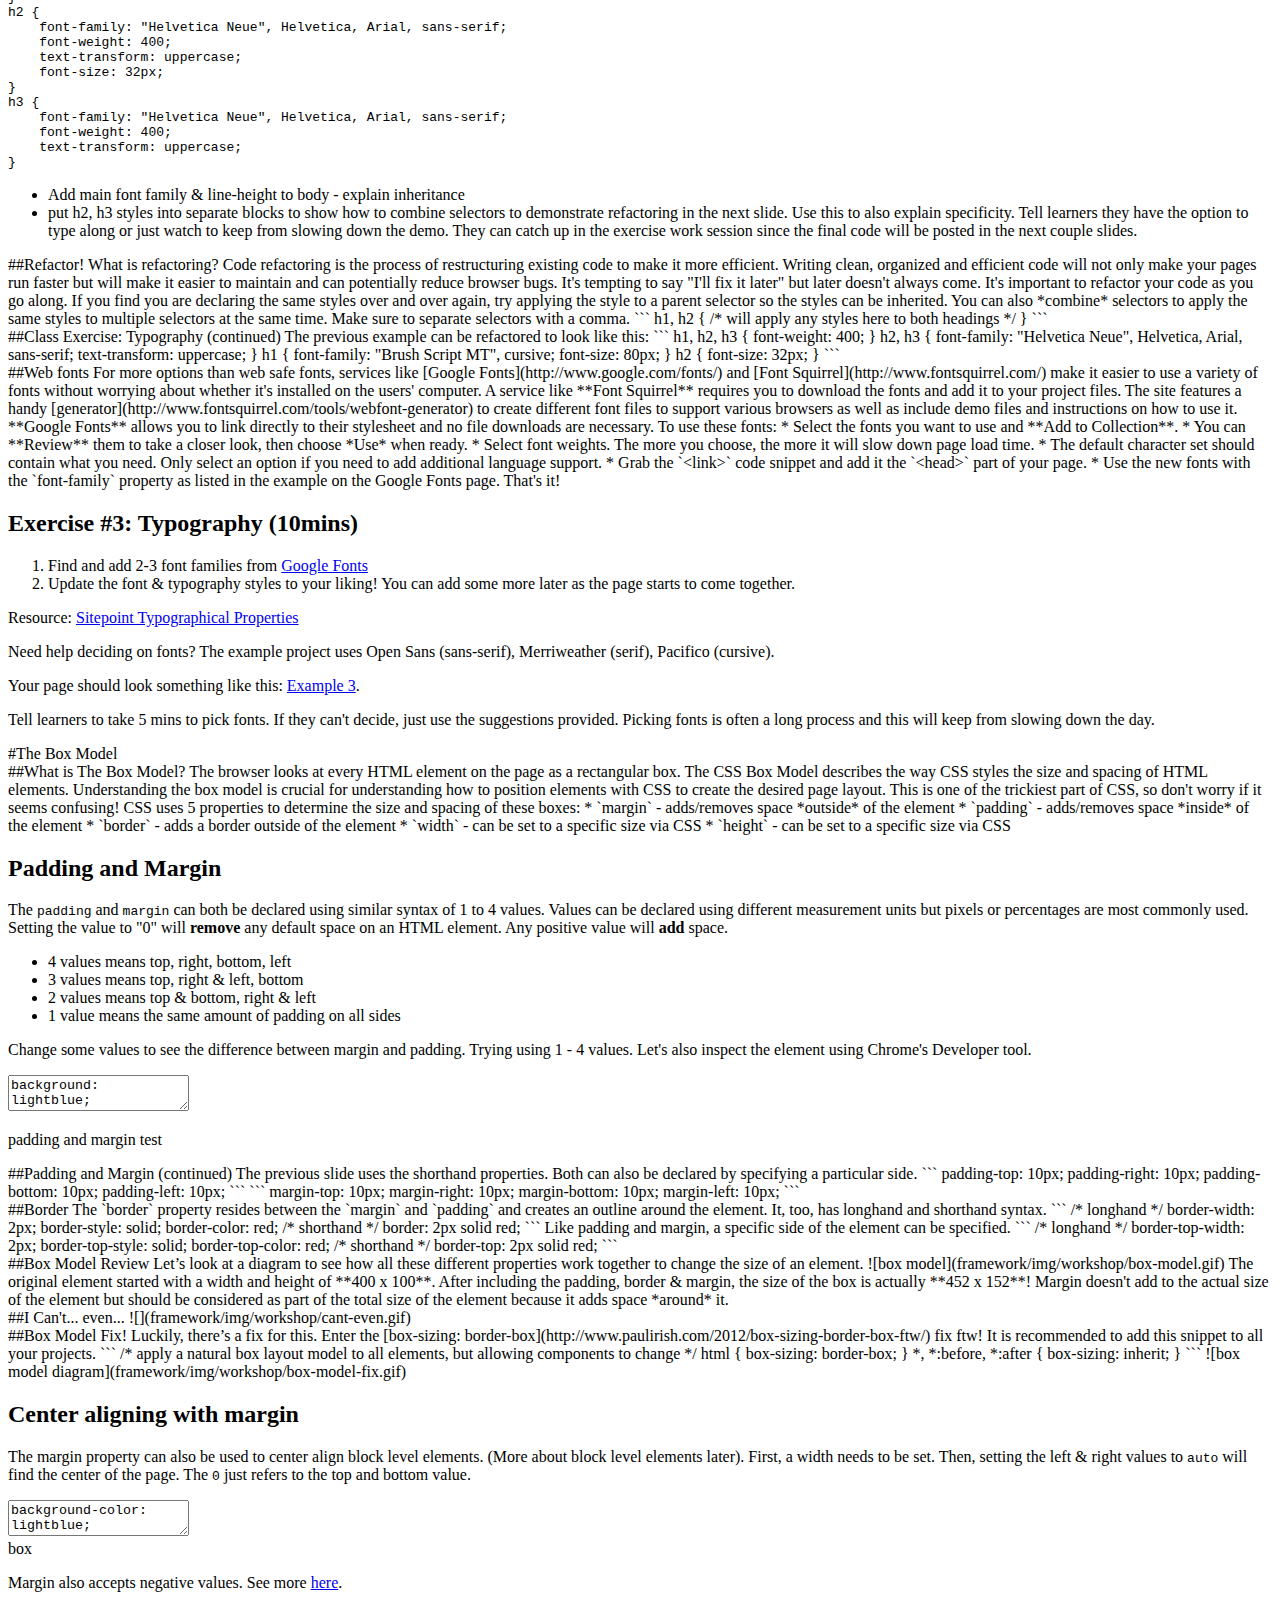
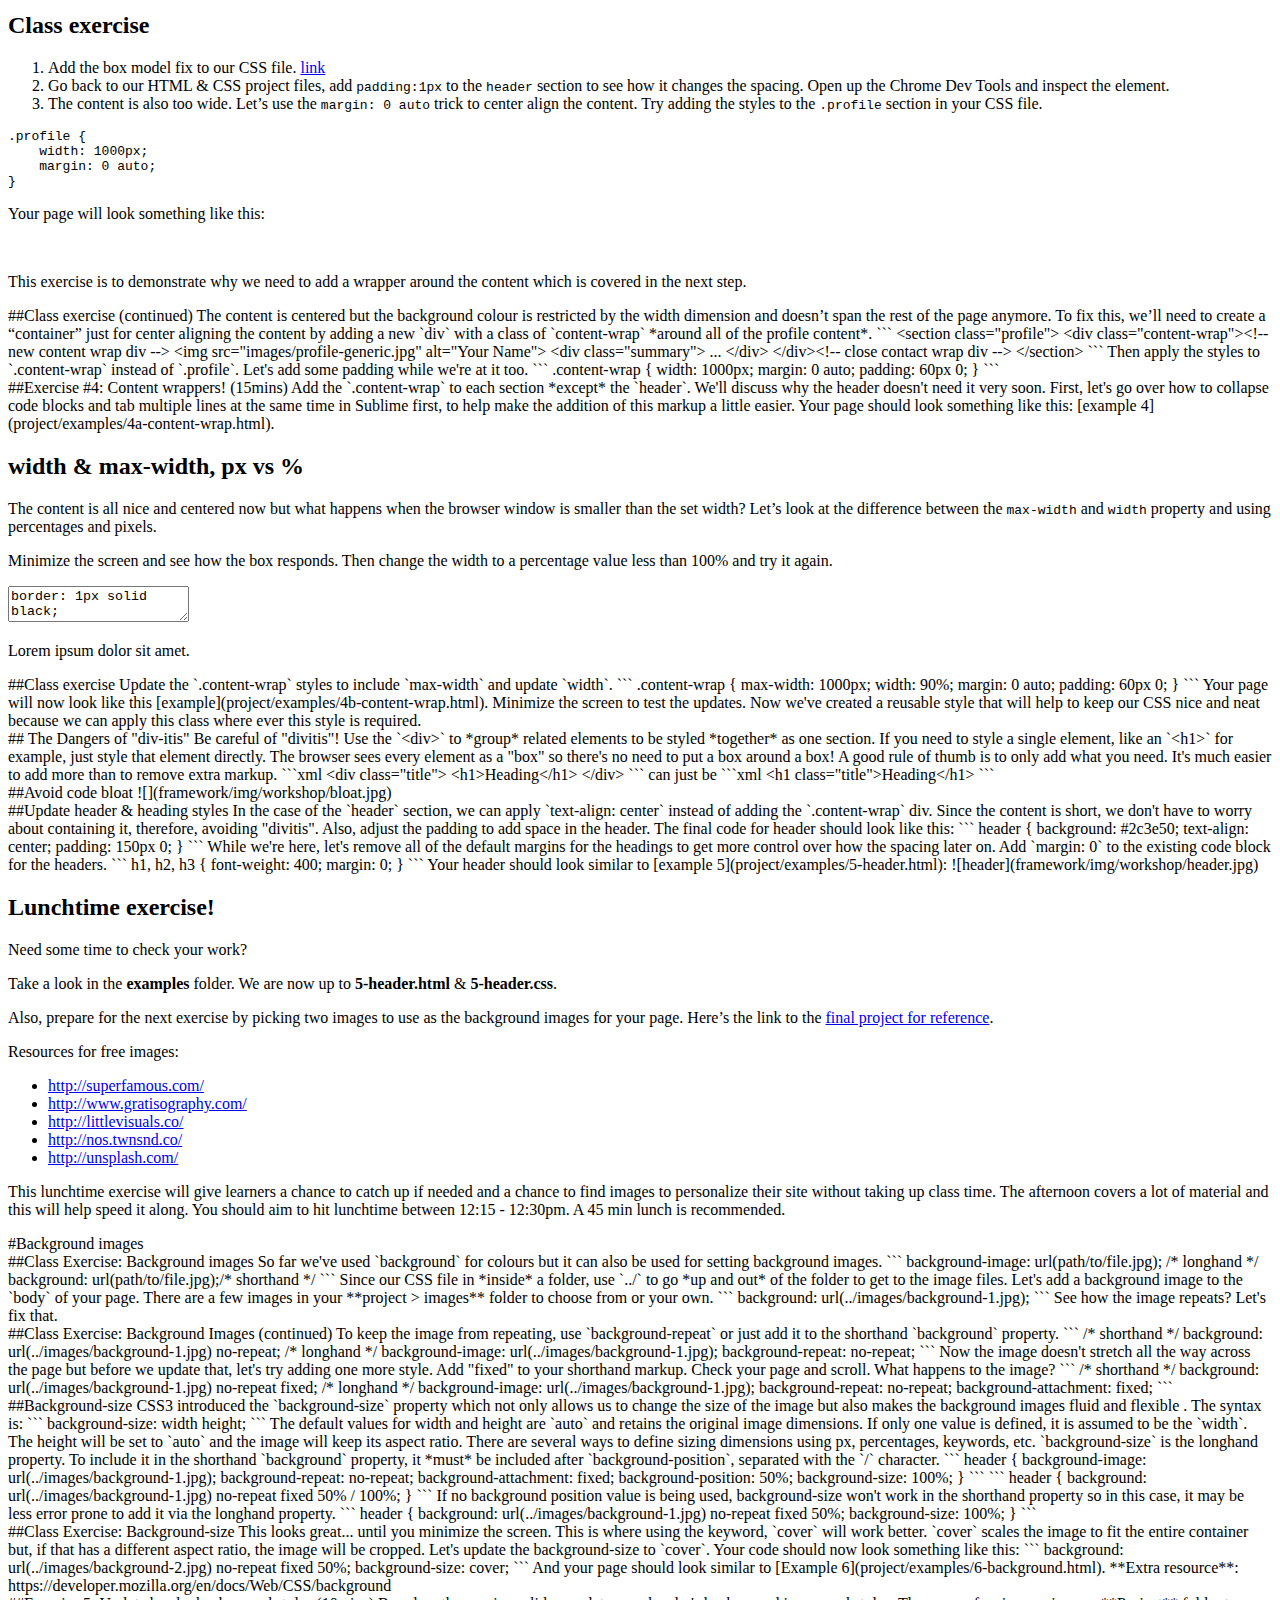
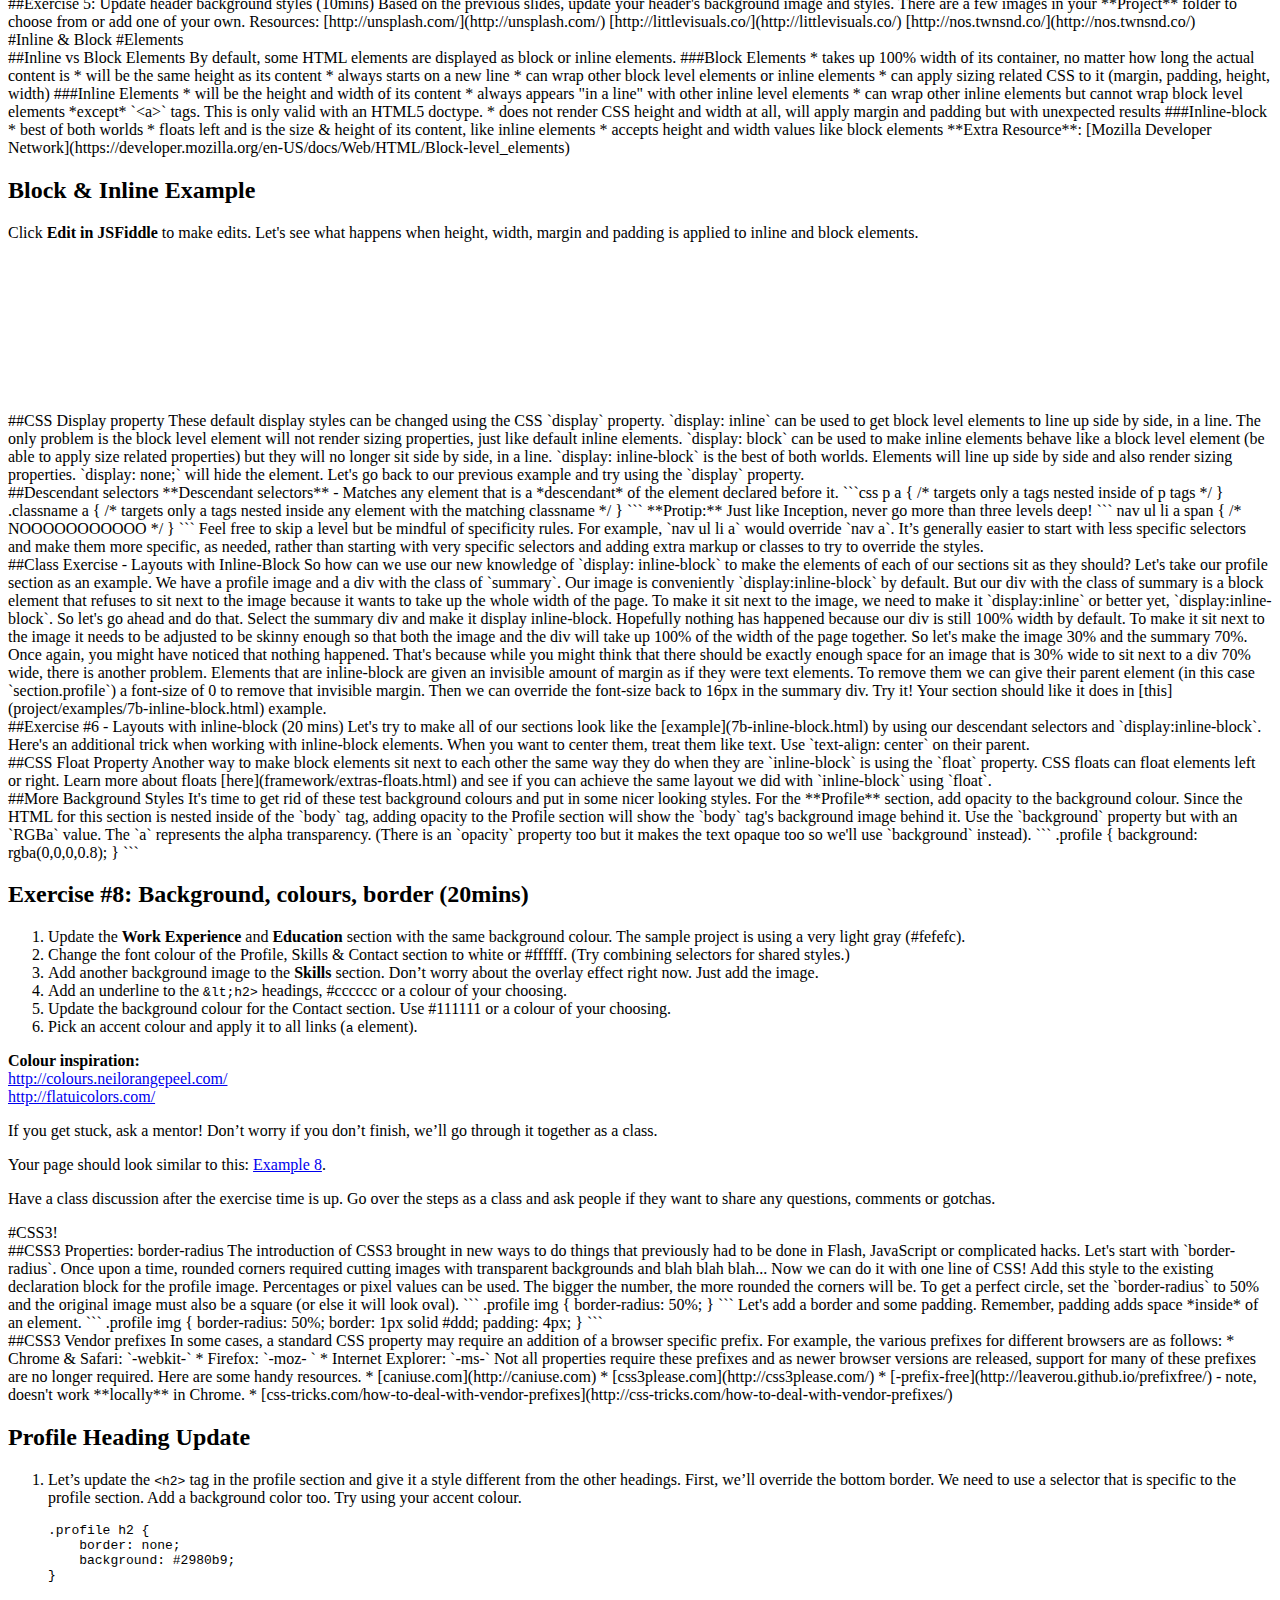
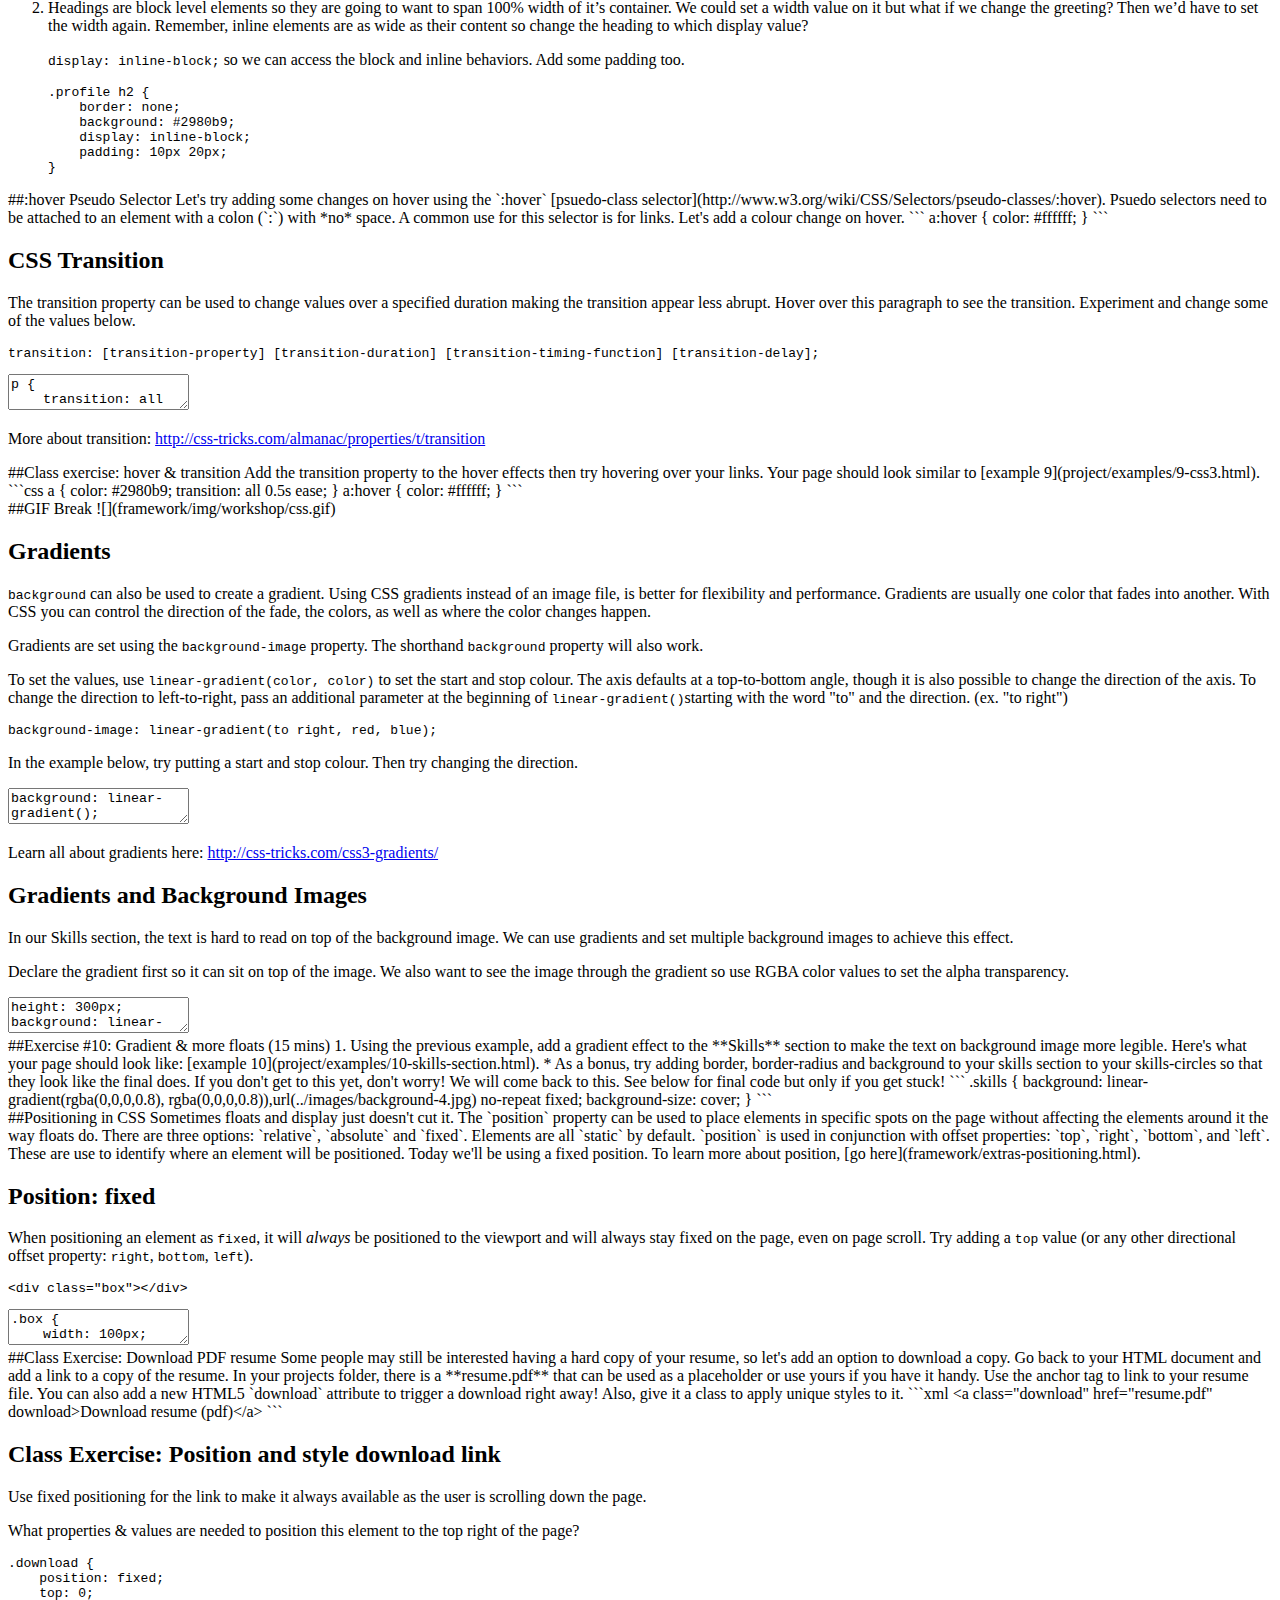
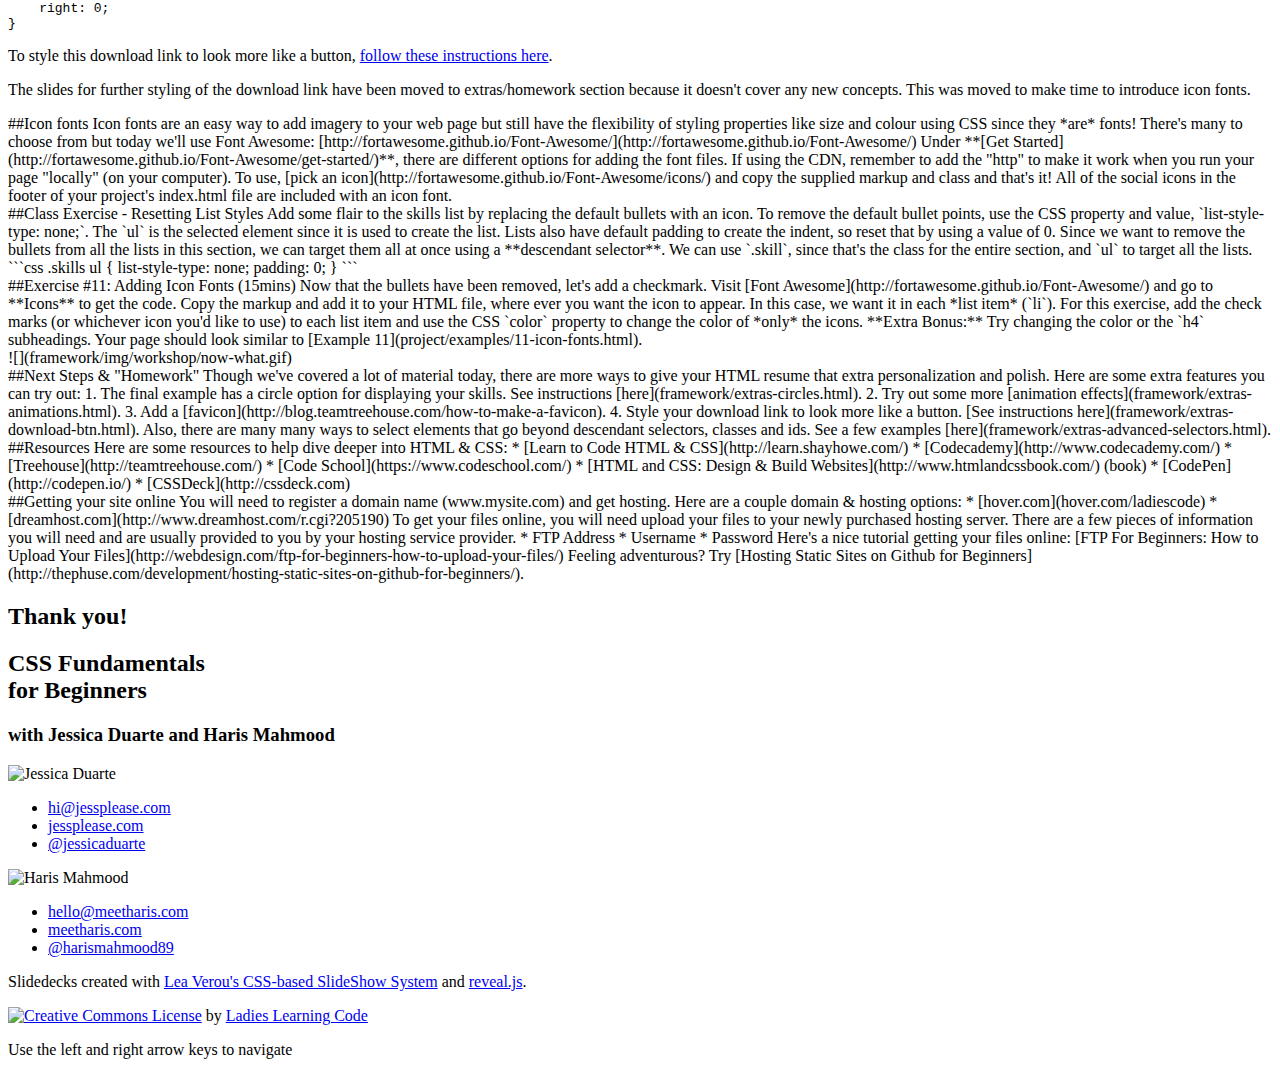
==== commit 59400b5f: "inline-block changes" ====
--- a/index.html
+++ b/index.html
@@ -1,4 +1,4 @@
-<!DOCTYPE html>
+    <!DOCTYPE html>
 <html lang="en">
 <head>
     <meta charset="utf-8">
@@ -37,13 +37,19 @@
                 <!-- if needed -->
                 <span class="title-bg">for Beginners</span>
             </h1>
-            <h2><span>with</span> Jessica Duarte</h2>
+            <h2><span>with</span> Jessica Duarte <span>and</span> Haris Mahmood</h2>
 
             <img class="instructor-img" src="https://en.gravatar.com/userimage/60723940/9dff28683e0ec3a4daddd81e54c4837a.jpg?size=200" alt="Jessica Duarte">
             <ul>
                 <li><i class="fa fa-envelope"></i><a href="mailto:hi@jessplease.com">hi@jessplease.com</li>
                 <li><i class="fa fa-desktop"></i><a href="http://jessplease.com">jessplease.com</a></li>
                 <li><i class="fa fa-twitter"></i><a href="http://twitter.com/jessicaduarte">@jessicaduarte</a></li>
+            </ul>
+            <img src="instructor-img" src="http://meetharis.com/images/haris.jpg" alt="Haris Mahmood">
+            <ul>
+                <li><i class="fa fa-envelope"></i><a href="mailto:hello@meetharis.com">hello@meetharis.com</li>
+                <li><i class="fa fa-desktop"></i><a href="http://meetharis.com">meetharis.com</a></li>
+                <li><i class="fa fa-twitter"></i><a href="https://twitter.com/harismahmood89">@harismahmood89</a></li>
             </ul>
         </div>
         <div class="presenter-notes">
@@ -1063,7 +1069,7 @@
             **Extra resource**: https://developer.mozilla.org/en/docs/Web/CSS/background
         </section>
 
-        <!-- <section class="slide" data-markdown>
+        <section class="slide" data-markdown>
             ##Exercise 5: Update header background styles (10mins)
 
             Based on the previous slides, update your header's background image and styles.  There are a few images in your **Project** folder to choose from or add one of your own.
@@ -1073,8 +1079,7 @@
             [http://littlevisuals.co/](http://littlevisuals.co/)  
             [http://nos.twnsnd.co/](http://nos.twnsnd.co/)
 
-            Your page should look something like this: [Example 5](project/examples/5b-heading-bg.html)
-        </section> -->
+        </section>
         
         <section class="slide title" data-markdown>
             #Inline & Block
@@ -1104,7 +1109,8 @@
 
             * best of both worlds
             * floats left and is the size & height of its content, like inline elements
-            * accepts height and width values like block elements
+            * accepts height and width values like block elements 
+
 
             **Extra Resource**: [Mozilla Developer Network](https://developer.mozilla.org/en-US/docs/Web/HTML/Block-level_elements)
         </section>
@@ -1131,36 +1137,7 @@
 
             Let's go back to our previous example and try using the `display` property.
         </section>
-
-        <section class="slide" data-markdown>
-            ##CSS Float Property
-
-            Remember, block-style HTML elements like `&lt;p>`, `&lt;div>` and `&lt;section>` automatically start on a new line and stack on top of each other. To get two block elements to align side-by-side, `float` can be used. 
-
-            CSS floats can float elements left or right.
-
-            **However**, we have to break the *natural stacking flow* when an element is floated. This will cause any element *after* the floated element to try to move up beside it or just not display properly because we've disrupted the natural stacking flow. The parent container will also collapse.
-
-            **Also**, if no width set, the element will float but the width will automatically be the width of its content.
-        </section>
-        <section class="slide centered">
-            <img src="framework/img/workshop/shittier.gif">
-            <h2 class="delayed">Just kidding! We can fix it.</h2>
-        </section>
-
-        <section class="slide">
-            <h2>Float, Clear and Clearfix</h2>
-            <p>First we have to break it, then put it back together.  One of the most confusing CSS concepts is when to use <code>clear:both</code> and the <code>.clearfix</code> class. Rule of thumb: if there's is an element that follows the floated element, apply <code>clear: both</code> to that element.  If all the elements need to be floated, apply the <code>.clearfix</code> class to the <em>parent</em> element.</p>
-
-            <iframe width="100%" height="360" src="http://jsfiddle.net/ttt5ebhr/3/embedded/html,css/" allowfullscreen="allowfullscreen" frameborder="0"></iframe>
-            
-            <p>Let's add this clearfix snippet to our CSS file to use it later.</p>
-            <p>Want to know more about the clearfix trick and clearing floats? Here you go:<br>
-            <a href="http://css-tricks.com/snippets/css/clear-fix/">http://css-tricks.com/snippets/css/clear-fix/</a><br>
-            <a href="http://www.sitepoint.com/clearing-floats-overview-different-clearfix-methods/">http://www.sitepoint.com/clearing-floats-overview-different-clearfix-methods/</a>
-            </p>
-        </section>
-
+       
         <section class="slide" data-markdown>
             ##Descendant selectors
             
@@ -1184,79 +1161,50 @@
 
             Feel free to skip a level but be mindful of specificity rules. For example, `nav ul li a` would override `nav a`. It’s generally easier to start with less specific selectors and make them more specific, as needed, rather than starting with very specific selectors and adding extra markup or classes to try to override the styles.
         </section>
-    
-        <section class="slide" data-markdown>
-##Class Exercise: Floats
-
-1. Add a float to your profile image so the text can wrap around it. What happens to the parent element when a child element is floated?
+         <section class="slide" data-markdown>
+            ##Class Exercise - Layouts with Inline-Block
+
+            So how can we use our new knowledge of `display: inline-block` to make the elements of each of our sections sit as they should? 
+
+
+            Let's take our profile section as an example. We have a profile image and a div with the class of `summary`. 
+
+            Our image is conveniently `display:inline-block` by default. But our div with the class of summary is a block element that refuses to sit next to the image because it wants to take up the whole width of the page.
+
+            To make it sit next to the image, we need to make it `display:inline` or better yet, `display:inline-block`. So let's go ahead and do that. Select the summary div and make it display inline-block.
+
+            Hopefully nothing has happened because our div is still 100% width by default. To make it sit next to the image it needs to be adjusted to be skinny enough so that both the image and the div will take up 100% of the width of the page together. 
+
+            So let's make the image 30% and the summary 70%. 
+
+            Once again, you might have noticed that nothing happened. That's because while you might think that there should be exactly enough space for an image that is 30% wide to sit next to a div 70% wide, there is another problem. Elements that are inline-block are given an invisible amount of margin as if they were text elements. To remove them we can give their parent element (in this case `section.profile`) a font-size of 0 to remove that invisible margin. Then we can override the font-size back to 16px in the summary div. 
+
+            Try it! Your section should like it does in [this](project/examples/7b-inline-block.html) example.
+
+        </section>
+        <section class="slide" data-markdown>
+            ##Exercise #6 - Layouts with inline-block (20 mins)
+
+            Let's try to make all of our sections look like the [example](7b-inline-block.html) by using our descendant selectors and `display:inline-block`. 
+
+            Here's an additional trick when working with inline-block elements. When you want to center them, treat them like text. Use `text-align: center` on their parent. 
+            
+
+
+        </section>      
+
+        <section class="slide" data-markdown>
+            ##CSS Float Property
+
+            Another way to make block elements sit next to each other the same way they do when they are `inline-block` is using the `float` property.
+
+            CSS floats can float elements left or right.
+            
+            Learn more about floats [here](framework/extras-floats.html) and see if you can achieve the same layout we did with `inline-block` using `float`. 
+         
+ 
+        </section>
         
-    ```
-    .profile img {
-        float: left;
-    }
-    ```
-
-1. Add the `clearfix` class to the parent element.
-
-1. Make the image a relative size and add margin to create space between the image and text.
-
-    ```
-    .profile img {
-        float: left;
-        width: 27%;
-        margin-right: 3%;
-    }
-    ```
-
-1. If the text is longer than the image, it will wrap around it. Put a width on the profile summary and float it too. (If you want the text to wrap around the profile image, skip this step.)
-    ```
-    .summary {
-        width: 70%;
-        float: right;
-    }
-    ```
-        </section>
-        
-        <section class="slide" data-markdown>
-            ##Exercise #7: Add More Floats and borders (20mins)
-
-            Add floats to the **Work Experience** section.  Here's a link to the [final project](project/final.html) for reference and some hints to get you started:
-
-            In the HTML, the `.details` element contains the info that should be displayed on the left and the `.description` element contains the content to be displayed on the right. Floats can be applied to achieve this. Remember, when floating elements, declare a width as well.
-            
-            What happens when elements are floated? The **parent element** *collapses* so make sure to *fix* that as well!
-
-            ```
-            &lt;div class=&quot;item&quot;&gt;
-                &lt;div class=&quot;details&quot;&gt;
-                    Company name, date, etc
-                &lt;/div&gt;
-                &lt;div class=&quot;description&quot;&gt;
-                    Job description
-                &lt;/div&gt;
-            &lt;/div&gt;&lt;!-- close .item --&gt;
-            ```
-            **Bonus:** If you have some extra time, follow these instructions for adding a border or tweak some font styles!
-
-            * Each Work Experience item is contain in an element with the `.item` class.  Create a new declaration block for `.item` and add the `border-bottom` property to it.  The syntax is: `border-bottom: size style color;`
-            
-            ```
-            .item {
-                border-bottom: 1px solid #ccc;
-            }
-            ```
-            **Extra Bonus:** To make sure that all the **Work Experience** items have a border *except* the last item, use a **[pseudo-class selector](http://www.w3.org/wiki/CSS/Selectors/pseudo-classes/:last-child)**, `:last-child`. Note the syntax below. 
-
-            ```
-            .item:last-child {
-                border-bottom: none;
-            }
-            ```
-
-            Your page should look something like this: [Example 7](project/examples/7-floats.html).
-        </section>
-
-
         <section class="slide" data-markdown>
             ##More Background Styles
 
@@ -1466,9 +1414,10 @@
 
 1. Using the previous example, add a gradient effect to the **Skills** section to make the text on background image more legible.
 
-1. In the **Skills** section, there are two options, a `.skills-list` option and a `.skills-circle` option. Hold off on the circle option for now but for the list option, add floats to the `.column` class to get the **three** lists to line up side by side. We'll need to set the `width`, `float` and use the `clearfix` class.
 
 Here's what your page should look like: [example 10](project/examples/10-skills-section.html).
+
+* As a bonus, try adding border, border-radius and background to your skills section to your skills-circles so that they look like the final does. If you don't get to this yet, don't worry! We will come back to this.
 
 See below for final code but only if you get stuck!
 
@@ -1478,24 +1427,7 @@
   background-size: cover;
 }
 ```  
-```
-.skills .columns {
-  width: 33.33%;
-  float: left;
-}
-```
-```xml
-&lt;div class=&quot;skills-list clearfix&quot;&gt;
-    &lt;h3&gt;List Option&lt;/h3&gt;
-    &lt;div class=&quot;columns&quot;&gt;&lt;!--float this class! --&gt;
-        &lt;h4&gt;Best at:&lt;/h4&gt;
-        &lt;ul&gt;
-            ...
-        &lt;/ul&gt;
-    &lt;/div&gt;
-    ...
-&lt;/div&gt;
-```
+
         </section>
 
         <section class="slide" data-markdown>
@@ -1601,7 +1533,6 @@
 
             For this exercise, add the check marks (or whichever icon you'd like to use) to each list item and use the CSS `color` property to change the color of *only* the icons.  
 
-            **Bonus:** Try center aligning the headings and lists like in the [final project](project/final.html).
 
             **Extra Bonus:** Try changing the color or the `h4` subheadings.
 
@@ -1671,13 +1602,19 @@
                 <span class="title-bg">CSS Fundamentals</span><br>
                 <span class="title-bg">for Beginners</span>
             </h2>
-            <h3><span>with</span> Jessica Duarte</h3>
+            <h3><span>with</span> Jessica Duarte <span>and</span> Haris Mahmood</h3>
 
             <img class="instructor-img" src="http://en.gravatar.com/userimage/60723940/9dff28683e0ec3a4daddd81e54c4837a.jpg?size=200" alt="Jessica Duarte">
             <ul>
                 <li><i class="fa fa-envelope"></i><a href="mailto:hi@jessplease.com">hi@jessplease.com</li>
                 <li><i class="fa fa-desktop"></i><a href="http://jessplease.com">jessplease.com</a></li>
                 <li><i class="fa fa-twitter"></i><a href="http://twitter.com/jessicaduarte">@jessicaduarte</a></li>
+            </ul>
+            <img src="instructor-img" src="http://meetharis.com/images/haris.jpg" alt="Haris Mahmood">
+            <ul>
+                <li><i class="fa fa-envelope"></i><a href="mailto:hello@meetharis.com">hello@meetharis.com</li>
+                <li><i class="fa fa-desktop"></i><a href="http://meetharis.com">meetharis.com</a></li>
+                <li><i class="fa fa-twitter"></i><a href="https://twitter.com/harismahmood89">@harismahmood89</a></li>
             </ul>
 
             <p class="attribution">Slidedecks created with <a href="https://github.com/LeaVerou/csss">Lea Verou's CSS-based SlideShow System</a> and <a href="http://lab.hakim.se/reveal-js/">reveal.js</a>.</p>
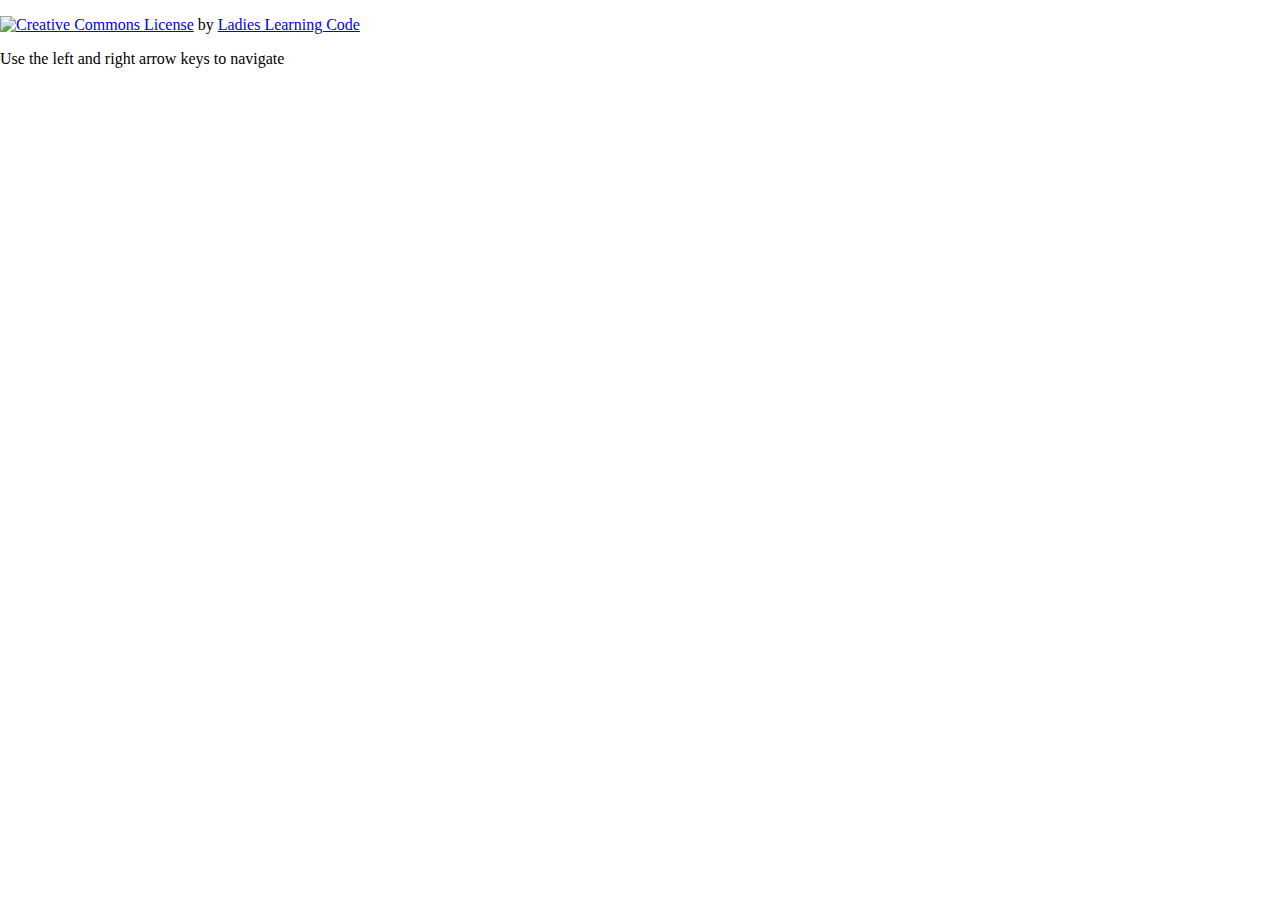
==== commit b7fc001f: "instructor images" ====
--- a/index.html
+++ b/index.html
@@ -38,19 +38,24 @@
                 <span class="title-bg">for Beginners</span>
             </h1>
             <h2><span>with</span> Jessica Duarte <span>and</span> Haris Mahmood</h2>
-
-            <img class="instructor-img" src="https://en.gravatar.com/userimage/60723940/9dff28683e0ec3a4daddd81e54c4837a.jpg?size=200" alt="Jessica Duarte">
-            <ul>
-                <li><i class="fa fa-envelope"></i><a href="mailto:hi@jessplease.com">hi@jessplease.com</li>
-                <li><i class="fa fa-desktop"></i><a href="http://jessplease.com">jessplease.com</a></li>
-                <li><i class="fa fa-twitter"></i><a href="http://twitter.com/jessicaduarte">@jessicaduarte</a></li>
-            </ul>
-            <img src="instructor-img" src="http://meetharis.com/images/haris.jpg" alt="Haris Mahmood">
-            <ul>
-                <li><i class="fa fa-envelope"></i><a href="mailto:hello@meetharis.com">hello@meetharis.com</li>
-                <li><i class="fa fa-desktop"></i><a href="http://meetharis.com">meetharis.com</a></li>
-                <li><i class="fa fa-twitter"></i><a href="https://twitter.com/harismahmood89">@harismahmood89</a></li>
-            </ul>
+            
+           <div class="instructor">
+                <img class="instructor-img" src="https://en.gravatar.com/userimage/60723940/9dff28683e0ec3a4daddd81e54c4837a.jpg?size=200" alt="Jessica Duarte">
+               <ul>
+                   <li><i class="fa fa-envelope"></i><a href="mailto:hi@jessplease.com">hi@jessplease.com</li>
+                   <li><i class="fa fa-desktop"></i><a href="http://jessplease.com">jessplease.com</a></li>
+                   <li><i class="fa fa-twitter"></i><a href="http://twitter.com/jessicaduarte">@jessicaduarte</a></li>
+               </ul>
+           </div>
+            
+            <div class="instructor">
+                <img class="instructor-img" src="http://meetharis.com/images/haris.jpg" alt="Haris Mahmood">
+                            <ul>
+                                <li><i class="fa fa-envelope"></i><a href="mailto:hello@meetharis.com">hello@meetharis.com</li>
+                                <li><i class="fa fa-desktop"></i><a href="http://meetharis.com">meetharis.com</a></li>
+                                <li><i class="fa fa-twitter"></i><a href="https://twitter.com/harismahmood89">@harismahmood89</a></li>
+                            </ul>
+            </div>
         </div>
         <div class="presenter-notes">
             <p>It's important to note at the beginning that a lot of material will be covered and their page will not be 100% complete by the end of the day. The goal of the day is to learn about the concepts but they will have most of the page done by the end of the day. "Homework" and additional resources are provided at the end to help them complete their project.</p>
@@ -1069,7 +1074,7 @@
             **Extra resource**: https://developer.mozilla.org/en/docs/Web/CSS/background
         </section>
 
-        <section class="slide" data-markdown>
+        <!-- <section class="slide" data-markdown>
             ##Exercise 5: Update header background styles (10mins)
 
             Based on the previous slides, update your header's background image and styles.  There are a few images in your **Project** folder to choose from or add one of your own.
@@ -1079,7 +1084,7 @@
             [http://littlevisuals.co/](http://littlevisuals.co/)  
             [http://nos.twnsnd.co/](http://nos.twnsnd.co/)
 
-        </section>
+        </section> -->
         
         <section class="slide title" data-markdown>
             #Inline & Block
@@ -1604,18 +1609,22 @@
             </h2>
             <h3><span>with</span> Jessica Duarte <span>and</span> Haris Mahmood</h3>
 
-            <img class="instructor-img" src="http://en.gravatar.com/userimage/60723940/9dff28683e0ec3a4daddd81e54c4837a.jpg?size=200" alt="Jessica Duarte">
-            <ul>
-                <li><i class="fa fa-envelope"></i><a href="mailto:hi@jessplease.com">hi@jessplease.com</li>
-                <li><i class="fa fa-desktop"></i><a href="http://jessplease.com">jessplease.com</a></li>
-                <li><i class="fa fa-twitter"></i><a href="http://twitter.com/jessicaduarte">@jessicaduarte</a></li>
-            </ul>
-            <img src="instructor-img" src="http://meetharis.com/images/haris.jpg" alt="Haris Mahmood">
-            <ul>
-                <li><i class="fa fa-envelope"></i><a href="mailto:hello@meetharis.com">hello@meetharis.com</li>
-                <li><i class="fa fa-desktop"></i><a href="http://meetharis.com">meetharis.com</a></li>
-                <li><i class="fa fa-twitter"></i><a href="https://twitter.com/harismahmood89">@harismahmood89</a></li>
-            </ul>
+            <div class="instructor">
+                <img class="instructor-img" src="http://en.gravatar.com/userimage/60723940/9dff28683e0ec3a4daddd81e54c4837a.jpg?size=200" alt="Jessica Duarte">
+                <ul>
+                    <li><i class="fa fa-envelope"></i><a href="mailto:hi@jessplease.com">hi@jessplease.com</li>
+                    <li><i class="fa fa-desktop"></i><a href="http://jessplease.com">jessplease.com</a></li>
+                    <li><i class="fa fa-twitter"></i><a href="http://twitter.com/jessicaduarte">@jessicaduarte</a></li>
+                </ul>
+            </div>
+            <div class="instructor">
+                <img src="instructor-img" src="http://meetharis.com/images/haris.jpg" alt="Haris Mahmood">
+                <ul>
+                    <li><i class="fa fa-envelope"></i><a href="mailto:hello@meetharis.com">hello@meetharis.com</li>
+                    <li><i class="fa fa-desktop"></i><a href="http://meetharis.com">meetharis.com</a></li>
+                    <li><i class="fa fa-twitter"></i><a href="https://twitter.com/harismahmood89">@harismahmood89</a></li>
+                </ul>
+            </div>
 
             <p class="attribution">Slidedecks created with <a href="https://github.com/LeaVerou/csss">Lea Verou's CSS-based SlideShow System</a> and <a href="http://lab.hakim.se/reveal-js/">reveal.js</a>.</p>
         </section>
--- a/framework/css/slideshow.css
+++ b/framework/css/slideshow.css
@@ -0,0 +1,361 @@
+/**
+	Basic CSS so that the slideshow script functions as a slideshow
+	@author Lea Verou
+	@version 1.0
+ */
+
+/**
+ * "Variables"
+ */
+.slide,
+.delayed,
+.delayed-children > * {
+	transition:.5s;
+	transition-property: transform, opacity, left, top, right, bottom, background;
+}
+
+/**
+ * Styles
+ */
+
+ html, body {
+ 	height: 100%;
+ }
+
+ body {
+ 	margin: 0;
+ }
+
+.slide {
+	display: none;
+	position:absolute;
+	top:0;
+	right:0;
+	bottom:0;
+	left:0;
+	z-index:1;
+
+	/*font-size:250%;
+	line-height:1.6;*/
+}
+
+ .slide.previous,
+ .slide:target,
+ .slide.next {
+	display: block;
+	visibility: hidden;
+	overflow:hidden;
+ }
+
+ .slide:target {
+ 	z-index:100;
+ 	opacity:1;
+ 	visibility: visible;
+ 	overflow: visible;
+}
+
+/**
+	Slide numbers
+ */
+
+
+#indicator {
+  	position: absolute;
+  	top: .05in;
+  	right: .5em;
+  	z-index: 1010;
+
+  	font-size: .15in;
+  	color: white;
+  	background: rgba(0,0,0,.25);
+  	font-weight: 900;
+  	text-shadow: .05em .05em .1em black;
+  	text-align: center;
+  	padding: .1em .3em 0;
+  	min-width: 1.6em;
+  	box-sizing: border-box;
+  	border-radius: 999px;
+}
+
+/**
+ 	On-screen navigation
+ */
+#onscreen-nav {
+	z-index: 1010;
+	position: absolute;
+	bottom: 0;
+	left: 0;
+	right: 0;
+	padding: 0 1em 1em;
+	font-size: 150%;
+	opacity: 0;
+	transition: 1s opacity;
+}
+
+@media (-webkit-min-device-pixel-ratio: 2) {
+	#onscreen-nav {
+		opacity: 1;
+	}
+}
+
+#onscreen-nav:hover {
+	opacity: 1;
+}
+
+	#onscreen-nav:not(:hover) button {
+		margin-top: -1.5em;
+		pointer-events: none;
+	}
+
+	button.onscreen-nav {
+		float: right;
+		padding: .2em .5em;
+		border: 0;
+		border-radius: .3em;
+		background: rgba(0,0,0,.5);
+		color: white;
+		text-shadow: 0 -.05em .05em black;
+		text-transform: uppercase;
+		cursor: pointer;
+	}
+
+	button.onscreen-nav:hover {
+		background: black;
+	}
+
+	button.onscreen-nav.prev {
+		float: left;
+	}
+
+/* If there's nothing selected, show the first */
+.slide:first-child {
+	z-index:2;
+}
+
+/* Delayed items that are shown incrementally after the slide is */
+.delayed,
+.delayed-children > * {
+	opacity: 0;
+}
+
+.delayed.displayed,
+.delayed-children > .displayed {
+	opacity: .3;
+}
+
+.delayed.current,
+.delayed-children > .current,
+.delayed.displayed.non-dismissable,
+.delayed-children > .displayed.non-dismissable, /* non-dismissable name is deprecated */
+.delayed.displayed.persistent,
+.delayed-children > .displayed.persistent,
+.delayed-children.persistent > .displayed {
+	opacity: 1;
+}
+
+/**
+	iframe slides
+ */
+.iframe.slide {
+	padding: 0 !important;
+	background: white;
+	text-align: center;
+}
+
+	.iframe.slide > h1 {
+		position: absolute;
+		bottom: 0; right: 0; left: 0;
+		background: rgba(0,0,0,.5);
+		font-size: 100%;
+	}
+
+		.iframe.slide > h1 > a {
+			display: inline-block;
+			padding: .2em .5em;
+
+			color: white;
+			text-align: center;
+			text-decoration: none;
+			text-shadow: 0 -.05em .05em black;
+		}
+		
+	iframe.csss-import {
+		position: absolute;
+		top: 0;
+		left: 0;
+		border: 0;
+		width: 100%;
+		height: 100%;
+		margin: 0;
+	}
+
+iframe.csss-import {
+
+}
+
+iframe.csss-import:not(.show) {
+	z-index: -1;
+	visibility: hidden;
+}
+
+iframe.csss-import.show {
+	visibility: visible;
+	z-index: 101;
+}
+
+/**
+	Show thumbnails
+ */
+
+.show-thumbnails {
+	overflow-x: hidden;
+}
+
+.show-thumbnails .slide,
+.presenter .slide.next {
+	width: 1024px;
+	height: 768px;
+	box-sizing: border-box;
+
+	float: left;
+	overflow: hidden;
+	position: static;
+	opacity: 1;
+	margin:-292px -395px;
+	cursor: pointer;
+
+	transform: scale(.2, .2);
+	transition:1s transform;
+}
+
+.show-thumbnails.headers-only .slide {
+	display: none;
+}
+
+.show-thumbnails.headers-only header.slide {
+	display: block;
+}
+
+.show-thumbnails .slide .delayed,
+.presenter .slide:target + .slide .delayed {
+	opacity: 1;
+}
+
+.show-thumbnails .slide:hover,
+.show-thumbnails .slide:target,
+.presenter .slide:target + .slide {
+	outline: 20px solid rgba(255, 255, 255, .6);
+	outline-radius:5px;
+
+	box-shadow: 5px 5px 10px black;
+}
+
+.show-thumbnails .slide:target {
+	outline-color: rgba(255, 255, 255, .3);
+}
+
+.show-thumbnails .slide:target:hover {
+	outline-color: rgba(255, 255, 255, .9);
+}
+
+/* Display titles */
+.show-thumbnails .slide[data-title]:after {
+	content: attr(data-title);
+	position: absolute;
+	left: 0;
+	right: 0;
+	bottom: 0;
+	padding: .1em 0;
+	background: rgba(0,0,0,.5);
+	color: white;
+	font-size: 250%;
+	text-align: center;
+	text-shadow: .05em .05em .1em black;
+	transform: none;
+}
+
+/* Hide all elements in slide by hitting Ctrl + J or Shift + J */
+.hide-elements .slide:target > * {
+	opacity: 0;
+	transition:.5s;
+}
+
+/* Timer */
+
+#timer {
+	position:absolute;
+	top:0;
+	left:0;
+	z-index:101;
+	width:0%;
+	height:16px;
+	line-height: 16px;
+	padding: 0 5px;
+	background:rgba(0,0,0,.5);
+	overflow: hidden;
+	text-align: right;
+	box-sizing: border-box;
+	transition: linear;
+}
+
+	#timer:before {
+		content: 'Progress ';
+		text-transform: uppercase;
+		color: white;
+		font-size: 9px;
+	}
+
+#timer.end {
+	width: 100%;
+}
+
+#timer.end.overtime {
+	width: 0%;
+	left: auto;
+	right: 0;
+}
+
+/* Presenter & projector views */
+
+.projector #timer {
+	display: none;
+}
+
+.presenter-notes {
+	display: none;
+	position: fixed;
+	right: 230px;
+	bottom: 0;
+	left: 0;
+	max-height: 6em;
+	overflow: auto;
+	padding: .6em 1em;
+	font-size: 60%;
+	line-height: 1.3;
+	font-weight: normal;
+	resize:vertical;
+	background: rgba(255, 255, 255, .5);
+	color: black;
+	text-shadow: 0 1px white;
+	box-shadow: .1em .1em .3em rgba(0,0,0,.5) inset;
+}
+
+.presenter .slide.next {
+	position: fixed;
+	top: auto;
+	right: 0;
+	bottom: 0;
+	left: auto;
+	z-index: 100;
+}
+
+.presenter .slide:target > .presenter-notes {
+	display: block;
+}
+
+
+div.instructor {
+	width: 40%;
+	display: inline-block;
+	vertical-align: top;
+}
